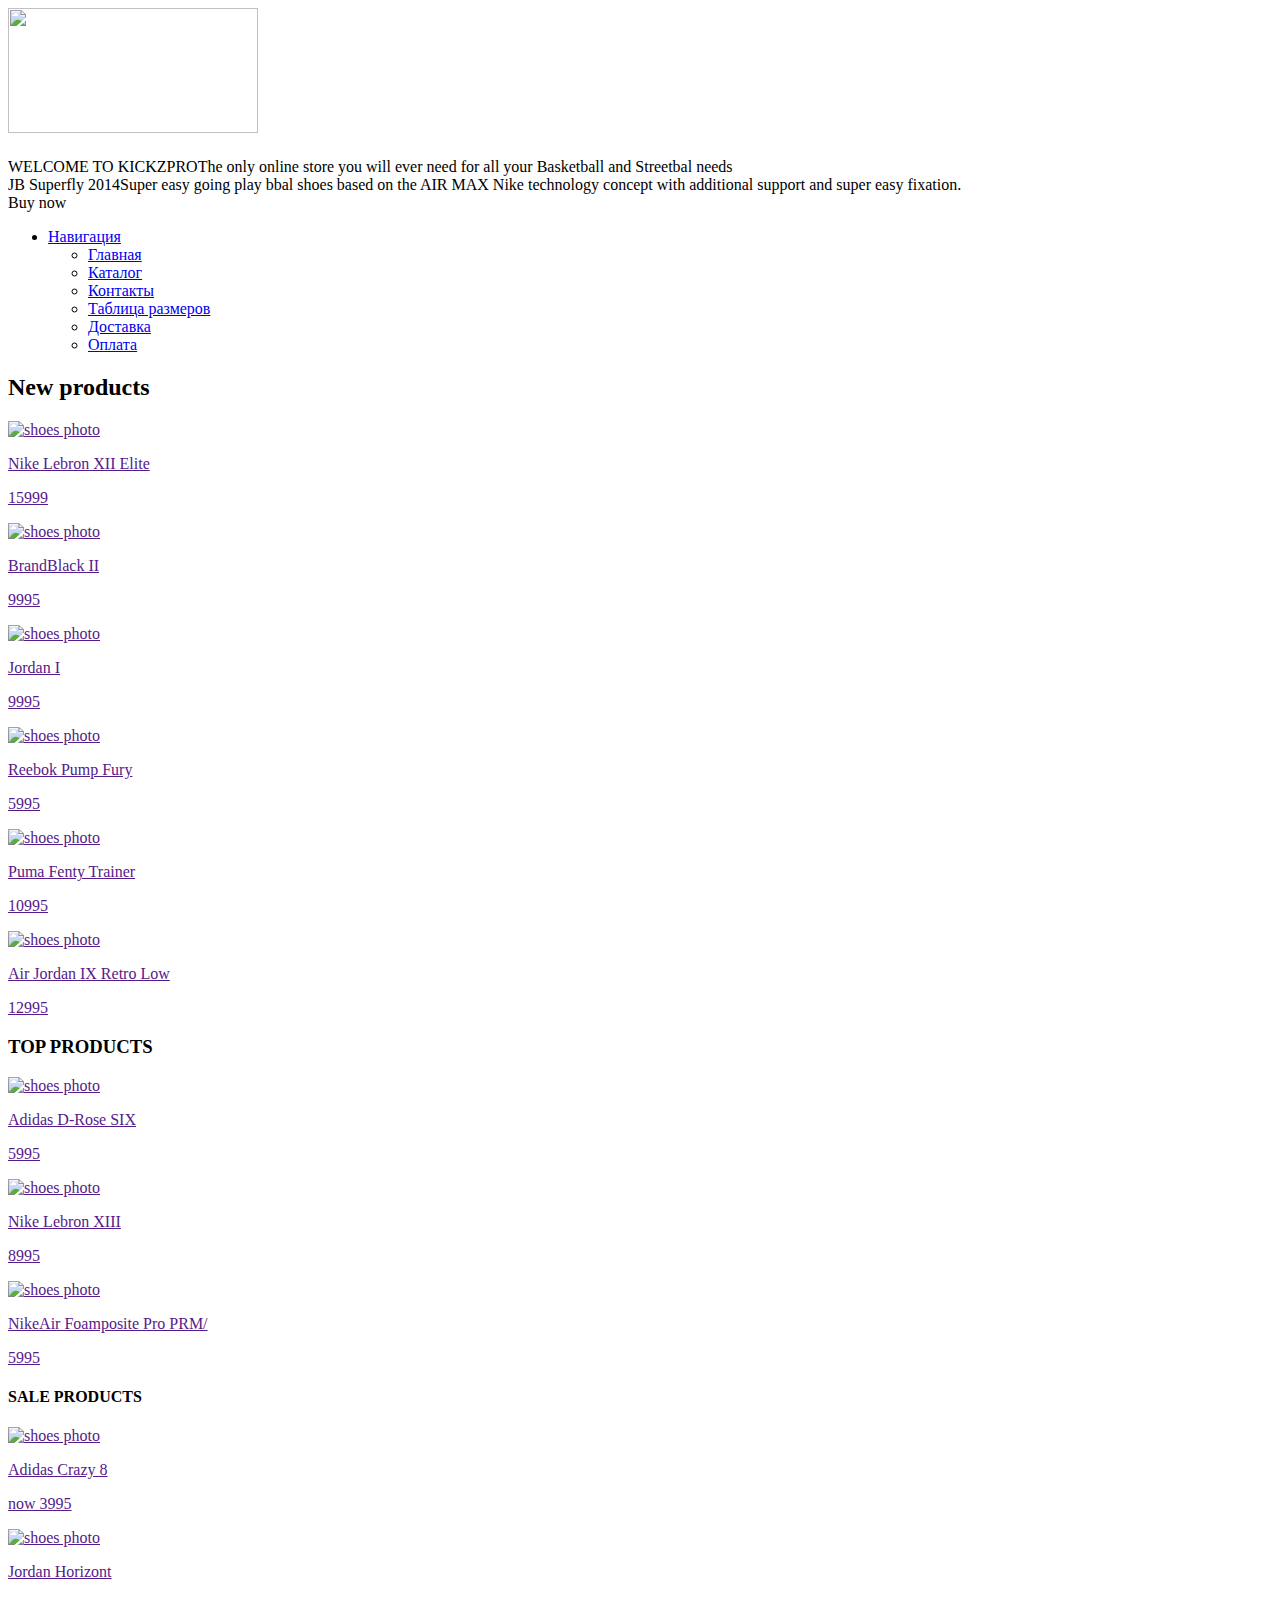
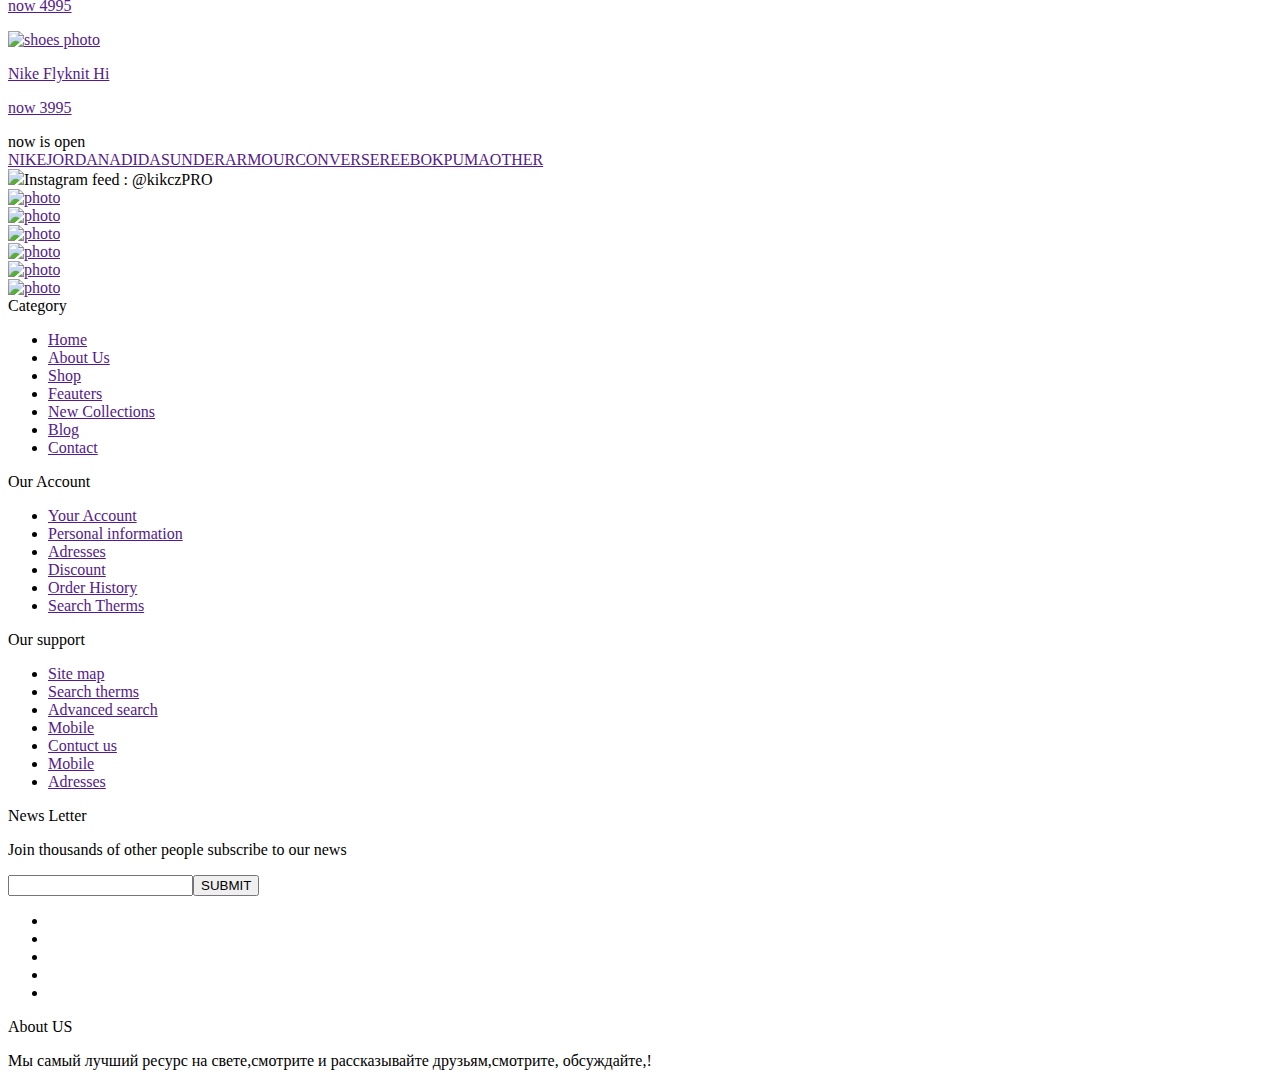
==== index.html @ b3fd6bc5 "New page for new magazine" ====
<!DOCTYPE html>
<html>
<head>
    <meta charset="UTF-8">
    <title>ProKickz</title>
    <link rel="stylesheet" type="text/css" href="style.css">
    <link href='https://fonts.googleapis.com/css?family=Russo+One' rel='stylesheet' type='text/css'>
    <link href='https://fonts.googleapis.com/css?family=Raleway' rel='stylesheet' type='text/css'>
    <script type="text/javascript" src="jquery-2.2.4.min.js"></script>
    <script src="jquery.mb.YTPlayer-master/dist/jquery.mb.YTPlayer.js"></script>
</head>
<body>




<div class="header">
    <section class="about-section">
        <a id="bgndVideo" class="player" data-property="{videoURL:'https://youtu.be/FCOP4aXerdg', containment:'body',autoPlay:true, mute:true, startAt:43, opacity:2}"></a>
    </section>
    <div class="wrapper">
        <div class="logo"><a href="#">
            <img src="logo.png" width="250px" height="125px"></a>
        </div>
        <h1 class="logosign"></h1><!--заголовок для моего журнала-->
        <div class="sociallinks">
            <a class="social social-fb" href="http://facebook.com/" target="_blank"></a><a class="social social-ins" href="http://instagram.com/" target="_blank"></a><a class="social social-pn" href="http://pinterest.com/" target="_blank"></a><a class="social social-tw" href="http://twitter.com/" target="_blank"></a><a class="social social-yout" href="http://youtube.com/" target="_blank"></a>
        </div>
        <div class="welcome"><span>WELCOME TO KICKZPRO</span><span>The only online store you will ever need for all your Basketball and Streetbal needs</span></div>
        <div class="shopinfo"><span>JB Superfly 2014</span><span>Super easy going play bbal  shoes based on the AIR MAX Nike technology concept with additional support and super easy fixation. </span></div>
        <div class="mainbuybutton"><span>Buy now</span></div>
    </div>
</div>
<div class="container">
    <div class="content">
        <div class="menu">
            <ul>
                <li class="nav"><a href="#">Навигация</a>
                    <ul class="subnav">
                        <li class="snav"><a href="#">Главная</a></li>
                        <li class="snav"><a href="catalog/catalog.html">Каталог</a></li>
                        <li class="snav"><a href="contacts/contacts.html">Контакты</a></li>
                        <li class="snav"><a href="sizes/sizes.html">Таблица размеров</a></li>
                        <li class="snav"><a href="contacts/contacts.html">Доставка</a></li>
                        <li class="snav"><a href="contacts/contacts.html">Оплата</a></li>
                    </ul>
                </li>

            </ul>
        </div>
        <div class="news">
            <h2>New products</h2>
            <div class="newsblock"><a href=""><img src="catalog%20images/realmodels/lebron13/face.jpg" width="250px" height="230px"alt="shoes photo"><p>Nike Lebron XII Elite</p><p>15999</p></a></div>
            <div class="newsblock"><a href=""><img src="catalog%20images/realmodels/bblack/face.jpg" width="250px" height="230px"alt="shoes photo"><p>BrandBlack II</p><p>9995</p></a></div>
            <div class="newsblock"><a href=""><img src="catalog%20images/realmodels/jordan1/face.jpg" width="250px" height="230px"alt="shoes photo"><p>Jordan I</p><p>9995</p></a></div>
            <div class="newsblock"><a href=""><img src="catalog%20images/realmodels/ReebokInstaPumFuryAsym/face.jpg" width="250px" height="230px"alt="shoes photo"><p>Reebok Pump Fury</p><p>5995</p></a></div>
            <div class="newsblock"><a href=""><img src="catalog%20images/realmodels/PumaFentyTrainer/face.jpg" width="250px" height="230px"alt="shoes photo"><p>Puma Fenty Trainer</p><p>10995</p></a></div>
            <div class="newsblock"><a href=""><img src="catalog%20images/realmodels/AirJordanIXRetroLow/face.jpg" width="250px" height="230px"alt="shoes photo"><p>Air Jordan IX Retro Low</p><p>12995</p></a></div>
            <h3>TOP PRODUCTS</h3>
            <div class="newsblock"><a href=""><img src="catalog%20images/realmodels/adidasD-Rose6/face.jpg" width="250px" height="230px"alt="shoes photo"><p>Adidas D-Rose SIX</p><p>5995</p></a></div>
            <div class="newsblock"><a href=""><img src="catalog%20images/realmodels/NikeLebronXIII/face.jpg" width="250px" height="230px"alt="shoes photo"><p>Nike Lebron XIII</p><p>8995</p></a></div>
            <div class="newsblock"><a href=""><img src="catalog%20images/realmodels/NikeAir Foamposite Pro PRM/face.jpg" width="250px" height="230px"alt="shoes photo"><p>NikeAir Foamposite Pro PRM/</p><p>5995</p></a></div>
            <h4>SALE PRODUCTS</h4>
            <div class="newsblock"><a href=""><img src="catalog%20images/realmodels/adidasCrazy8/face.jpg" width="250px" height="230px"alt="shoes photo"><p>Adidas Crazy 8</p><p>now 3995</p></a></div>
            <div class="newsblock"><a href=""><img src="catalog%20images/realmodels/JordanHorizon/face.jpg" width="250px" height="230px"alt="shoes photo"><p>Jordan Horizont</p><p>now 4995</p></a></div>
            <div class="newsblock"><a href=""><img src="catalog%20images/realmodels/Nike Air Footscape Magista Flyknit/face.jpg" width="250px" height="230px"alt="shoes photo"><p>Nike Flyknit Hi</p><p>now 3995</p></a></div>

        </div>
        <div class="nowisopen">
            <span>now is open</span>
        </div>
        <div class="down"><a href=""><span>NIKE</span></a><a href=""><span>JORDAN</span></a><a href=""><span>ADIDAS</span></a><a href=""><span>UNDERARMOUR</span></a><a href=""><span>CONVERSE</span></a><a
                href=""><span>REEBOK</span></a><a href=""><span>PUMA</span></a><a href=""><span>OTHER</span></a>
            <div class="instagram"><span><img src="socialmainpics/insta.png">Instagram feed : @kikczPRO</span>
                <div><a href=""><img src="главная%20инстаграм/rox_brown_on_Instagram.jpg" width="170px"height="170px" alt="photo"></a></div>
                <div><a href=""><img src="главная%20инстаграм/2.png" width="170px"height="170px" alt="photo"></a></div>
                <div><a href=""><img src="главная%20инстаграм/3.png" width="170px"height="170px" alt="photo"></a></div>
                <div><a href=""><img src="главная%20инстаграм/4.png" width="170px"height="170px" alt="photo"></a></div>
                <div><a href=""><img src="главная%20инстаграм/5.jpg" width="170px"height="170px" alt="photo"></a></div>
                <div><a href=""><img src="главная%20инстаграм/6.png" width="170px"height="170px" alt="photo"></a></div>
            </div>
            <div class="mainsocial">
                <a class="mainsocial-ffb"></a><a class="mainsocial-tw"></a><a class="mainsocial-pin"></a></div>
        </div>




    </div>
</div>
<div class="footer">
    <div class="info">Category
        <ul>
            <li><a href="">Home</a></li>
            <li><a href="">About Us</a></li>
            <li><a href="">Shop</a></li>
            <li><a href="">Feauters</a></li>
            <li><a href="">New Collections</a></li>
            <li><a href="">Blog</a></li>
            <li><a href="">Contact</a></li>
        </ul></div>
    <div class="info">Our Account
        <ul>
            <li><a href="">Your Account</a></li>
            <li><a href="">Personal information</a></li>
            <li><a href="">Adresses</a></li>
            <li><a href="">Discount</a></li>
            <li><a href="">Order History</a></li>
            <li><a href="">Search Therms</a></li>
        </ul></div>
    <div class="info">Our support
        <ul>
            <li><a href="">Site map</a></li>
            <li><a href="">Search therms</a></li>
            <li><a href="">Advanced search</a></li>
            <li><a href="">Mobile</a></li>
            <li><a href="">Contuct us</a></li>
            <li><a href="">Mobile</a></li>
            <li><a href="">Adresses</a></li>
        </ul>
    </div>
    <div class="info">News Letter
        <div><p>Join thousands of other people subscribe to our news</p>
            <form action="" method="post">
                <input type="text" name="sendemail"><button>SUBMIT</button>
                <ul>
                    <li><a href=""></a></li>
                    <li><a href=""></a></li>
                    <li><a href=""></a></li>
                    <li><a href=""></a></li>
                    <li><a href=""></a></li>
                </ul>
            </form>
        </div>
    </div>
    <div class="info"><p>About US</p><p>Мы самый лучший ресурс на свете,смотрите и рассказывайте друзьям,смотрите, обсуждайте,!</p></div>

</div>
<script>$(function(){
    $(".player").mb_YTPlayer();
});</script>
</body>
</html>
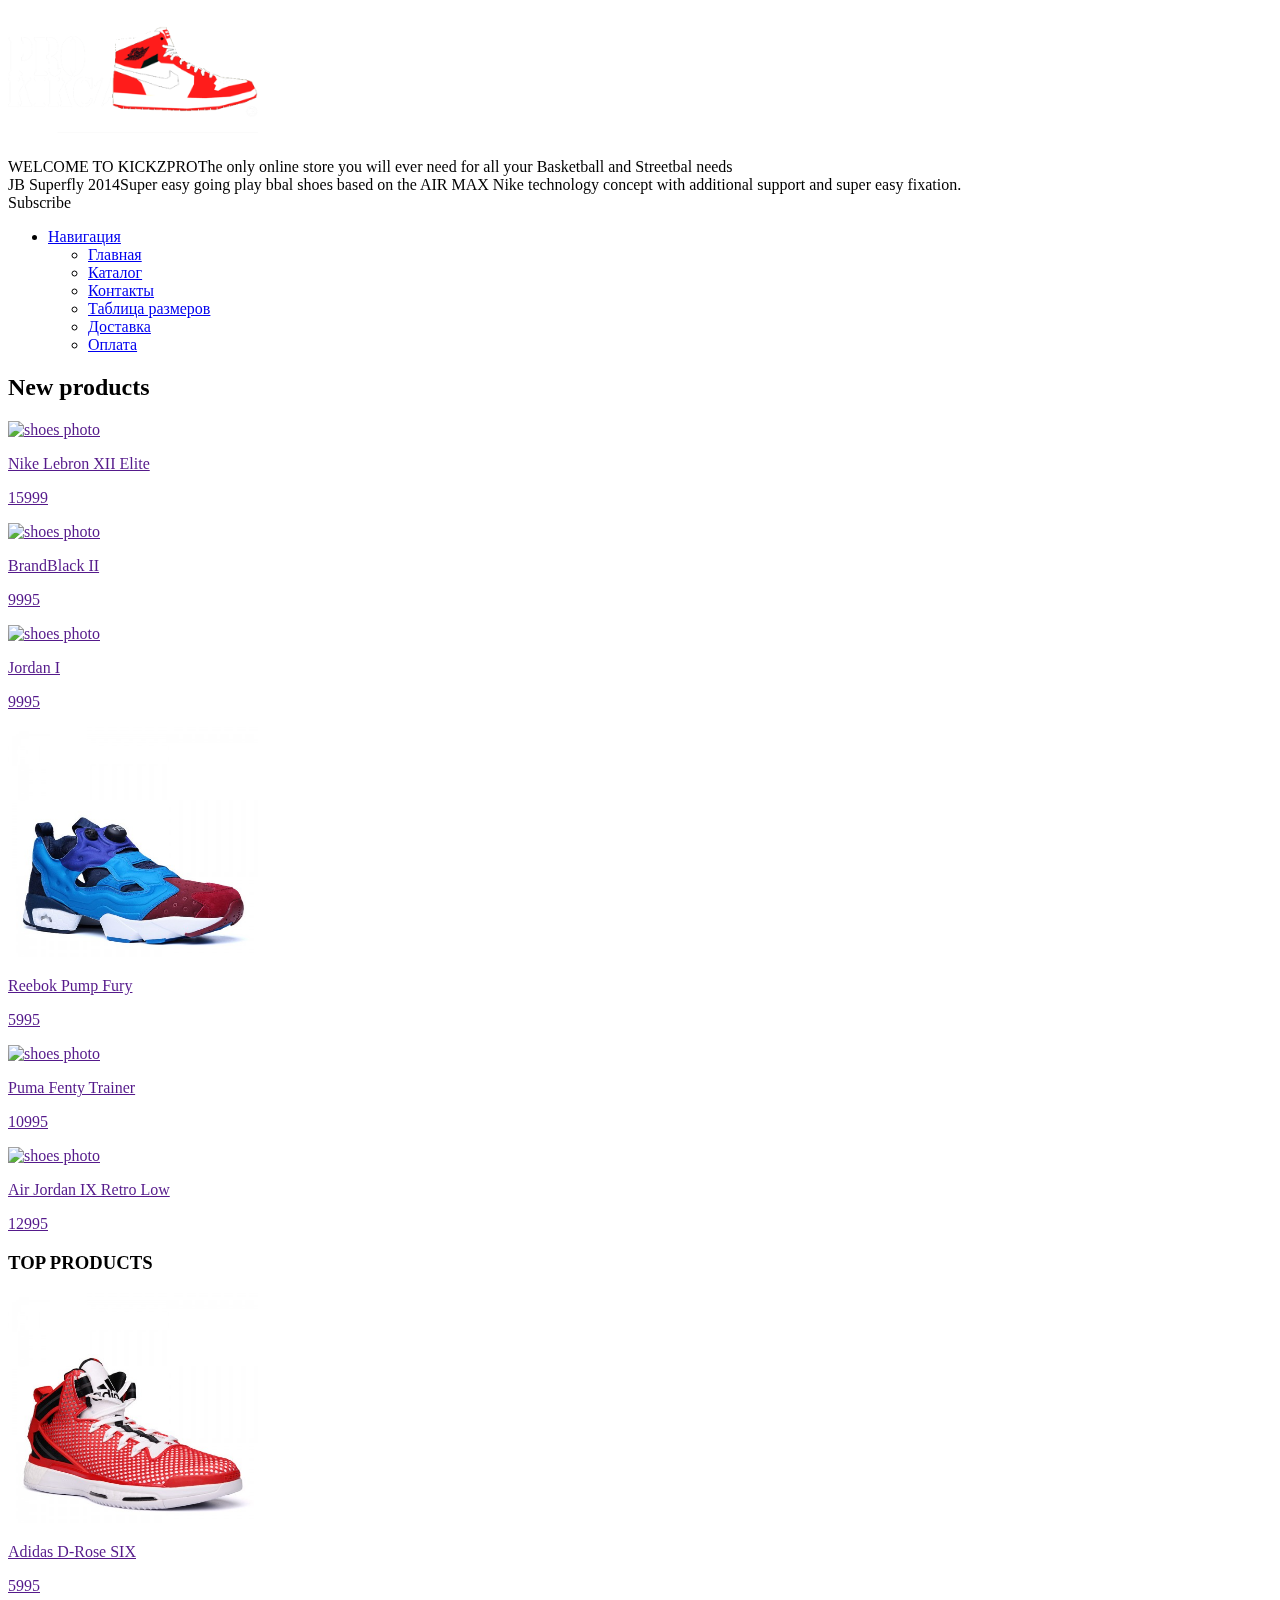
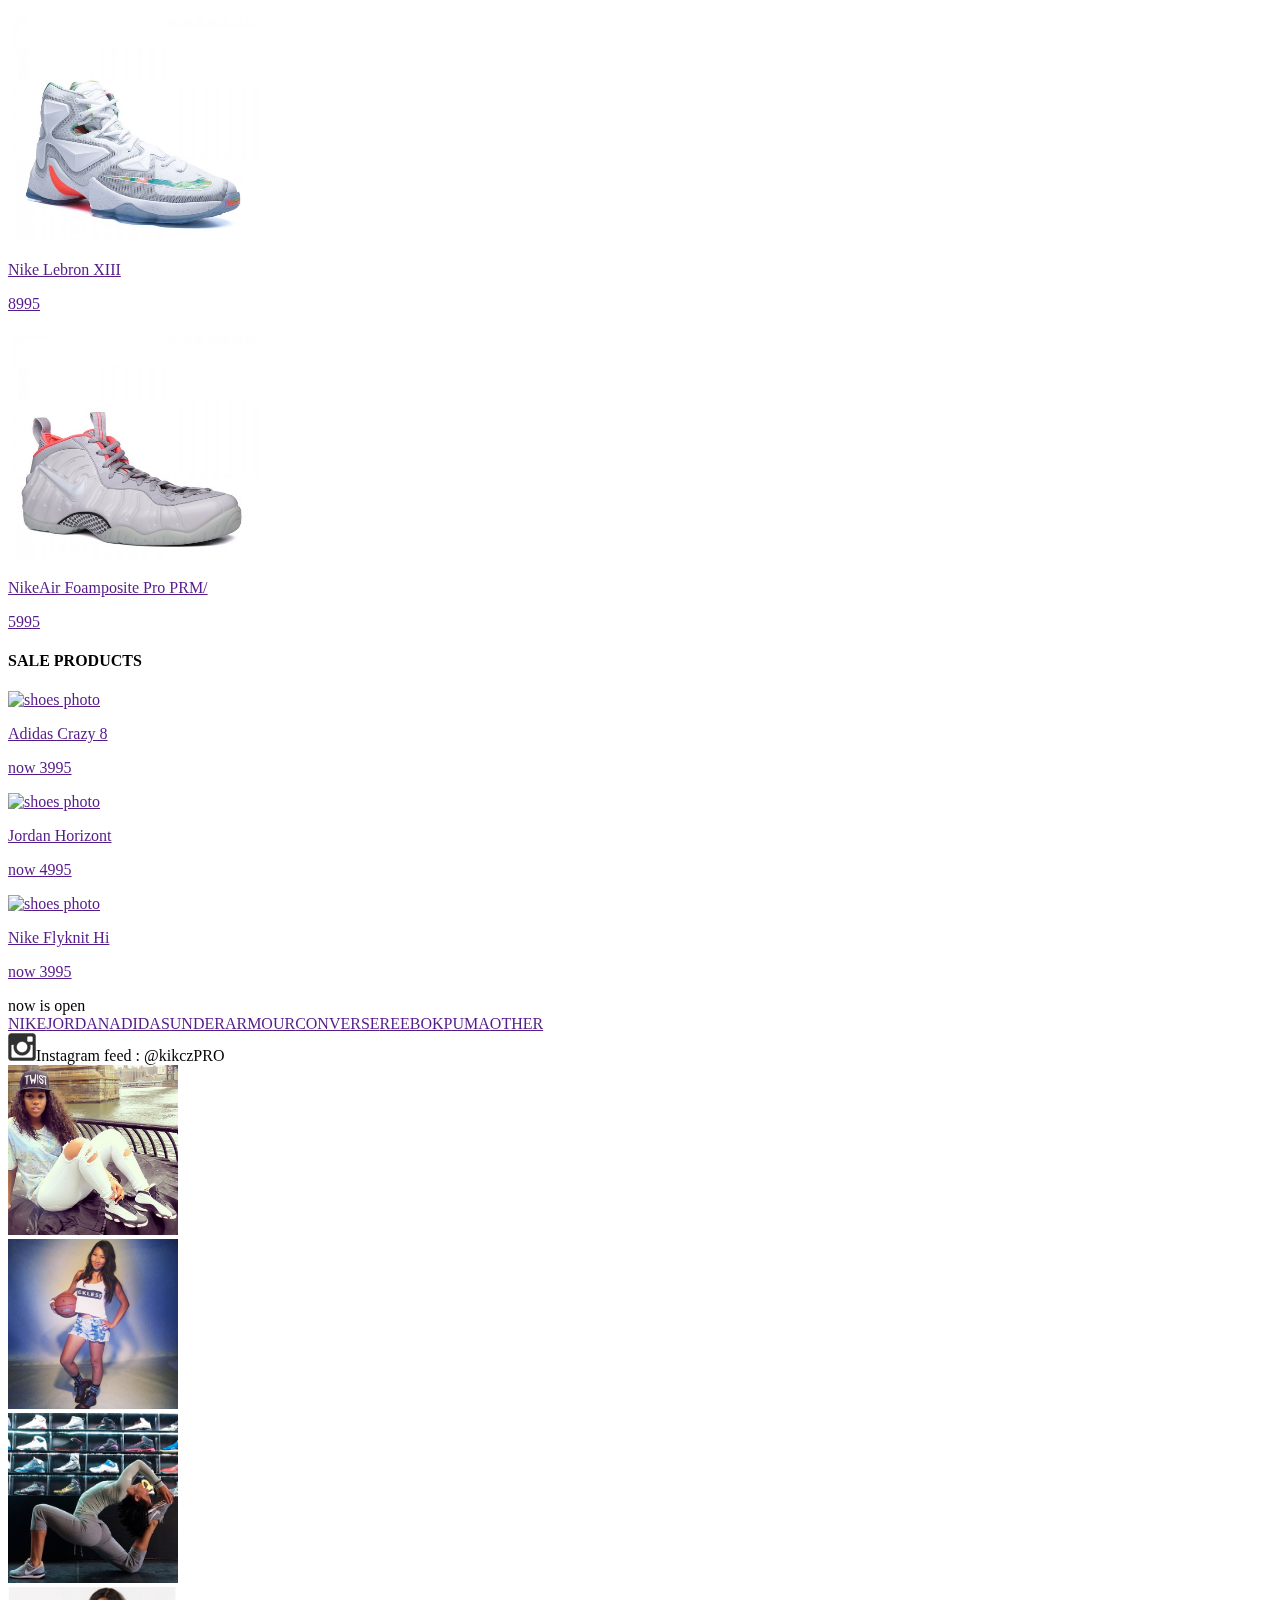
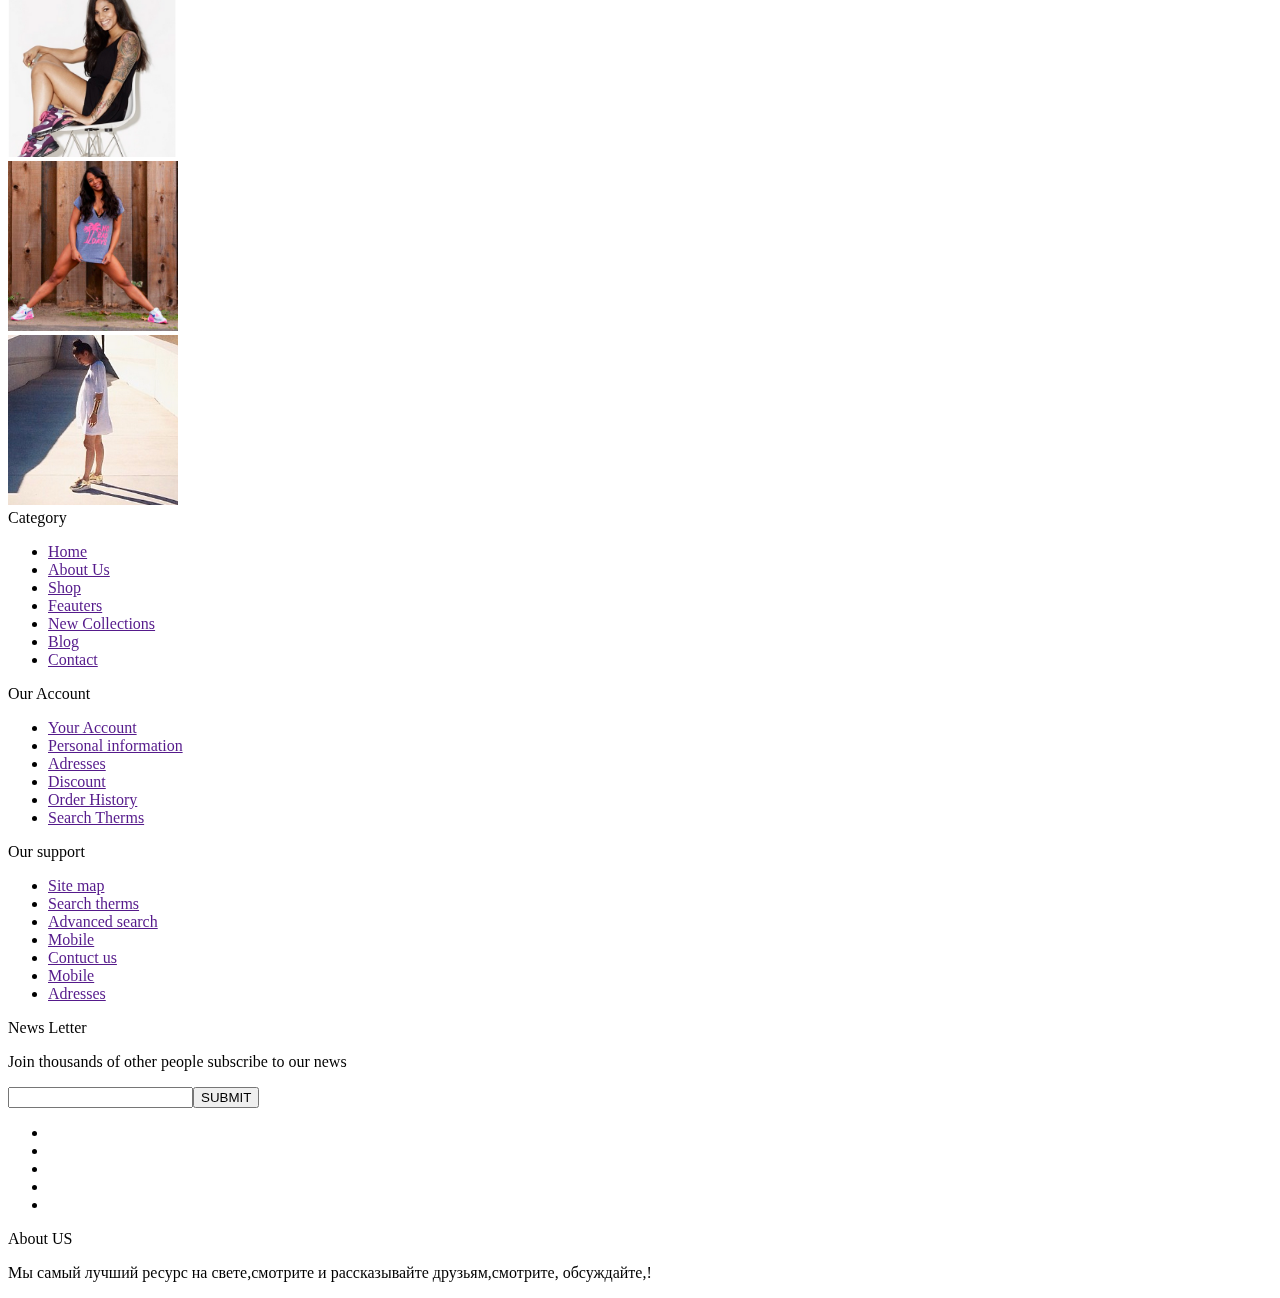
==== commit 2d7a541d: "start trying twitter-bootstrap and semantic of HTML5 and css3,deleted all old css" ====
--- a/index.html
+++ b/index.html
@@ -3,6 +3,15 @@
 <head>
     <meta charset="UTF-8">
     <title>ProKickz</title>
+    <meta http-equiv="X-UA-Compatible" content="IE=edge">
+    <meta name="viewport" content="width=device-width, initial-scale=1">
+    <link href="bootstrap-3.3.6-dist/css/bootstrap.min.css" rel="stylesheet">
+    <!-- HTML5 shim and Respond.js for IE8 support of HTML5 elements and media queries -->
+    <!-- WARNING: Respond.js doesn't work if you view the page via file:// -->
+    <!--[if lt IE 9]>
+    <script src="https://oss.maxcdn.com/html5shiv/3.7.2/html5shiv.min.js"></script>
+    <script src="https://oss.maxcdn.com/respond/1.4.2/respond.min.js"></script>
+    <![endif]-->
     <link rel="stylesheet" type="text/css" href="style.css">
     <link href='https://fonts.googleapis.com/css?family=Russo+One' rel='stylesheet' type='text/css'>
     <link href='https://fonts.googleapis.com/css?family=Raleway' rel='stylesheet' type='text/css'>
@@ -14,7 +23,7 @@
 
 
 
-<div class="header">
+<header class="main-header">
     <section class="about-section">
         <a id="bgndVideo" class="player" data-property="{videoURL:'https://youtu.be/FCOP4aXerdg', containment:'body',autoPlay:true, mute:true, startAt:43, opacity:2}"></a>
     </section>
@@ -23,17 +32,17 @@
             <img src="logo.png" width="250px" height="125px"></a>
         </div>
         <h1 class="logosign"></h1><!--заголовок для моего журнала-->
-        <div class="sociallinks">
+        <section class="sociallinks">
             <a class="social social-fb" href="http://facebook.com/" target="_blank"></a><a class="social social-ins" href="http://instagram.com/" target="_blank"></a><a class="social social-pn" href="http://pinterest.com/" target="_blank"></a><a class="social social-tw" href="http://twitter.com/" target="_blank"></a><a class="social social-yout" href="http://youtube.com/" target="_blank"></a>
-        </div>
+        </section>
         <div class="welcome"><span>WELCOME TO KICKZPRO</span><span>The only online store you will ever need for all your Basketball and Streetbal needs</span></div>
         <div class="shopinfo"><span>JB Superfly 2014</span><span>Super easy going play bbal  shoes based on the AIR MAX Nike technology concept with additional support and super easy fixation. </span></div>
-        <div class="mainbuybutton"><span>Buy now</span></div>
+        <div class="mainbuybutton"><span>Subscribe</span></div>
     </div>
-</div>
+</header>
 <div class="container">
-    <div class="content">
-        <div class="menu">
+    <main class="content">
+        <nav class="menu">
             <ul>
                 <li class="nav"><a href="#">Навигация</a>
                     <ul class="subnav">
@@ -47,7 +56,7 @@
                 </li>
 
             </ul>
-        </div>
+        </nav>
         <div class="news">
             <h2>New products</h2>
             <div class="newsblock"><a href=""><img src="catalog%20images/realmodels/lebron13/face.jpg" width="250px" height="230px"alt="shoes photo"><p>Nike Lebron XII Elite</p><p>15999</p></a></div>
@@ -86,9 +95,9 @@
 
 
 
-    </div>
+    </main>
 </div>
-<div class="footer">
+<footer class="main-footer">
     <div class="info">Category
         <ul>
             <li><a href="">Home</a></li>
@@ -135,7 +144,9 @@
     </div>
     <div class="info"><p>About US</p><p>Мы самый лучший ресурс на свете,смотрите и рассказывайте друзьям,смотрите, обсуждайте,!</p></div>
 
-</div>
+</footer>
+
+<script src="bootstrap-3.3.6-dist/js/bootstrap.min.js"></script>
 <script>$(function(){
     $(".player").mb_YTPlayer();
 });</script>
--- a/style.css
+++ b/style.css
@@ -0,0 +1 @@
+}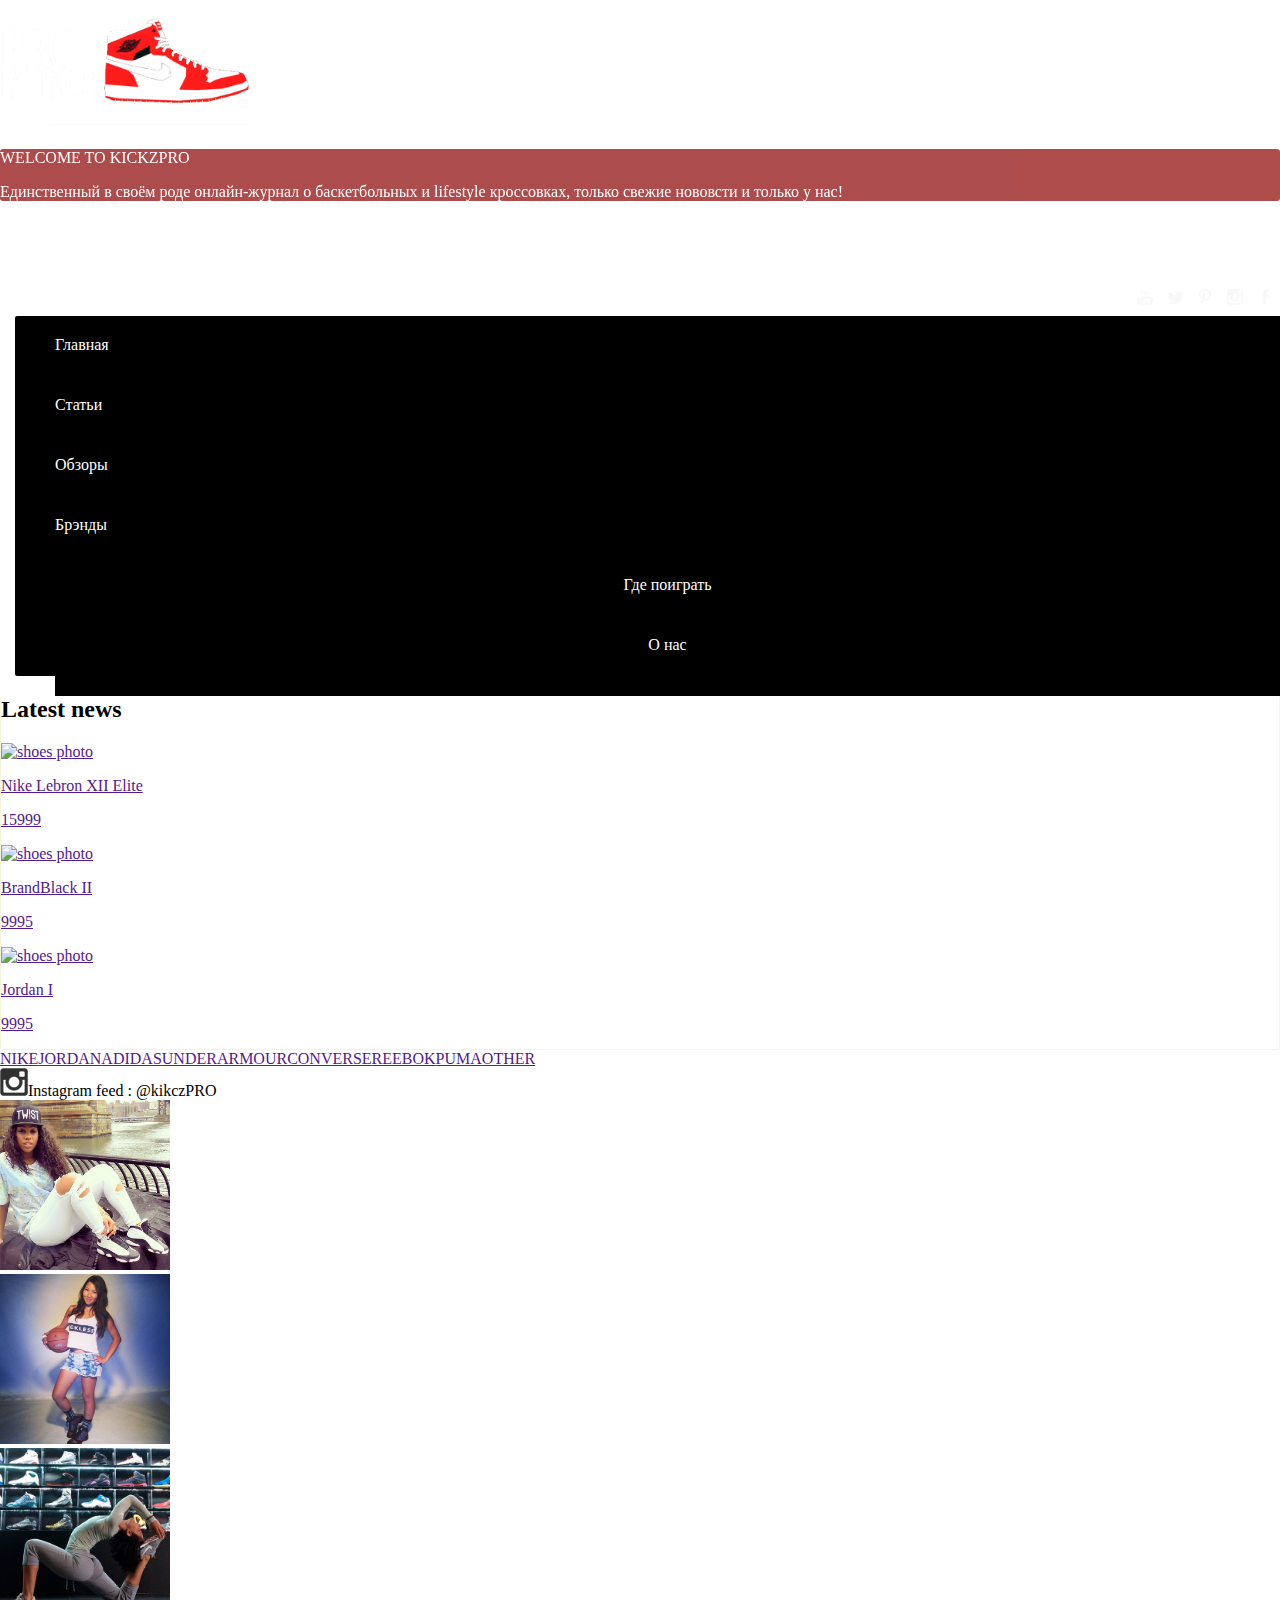
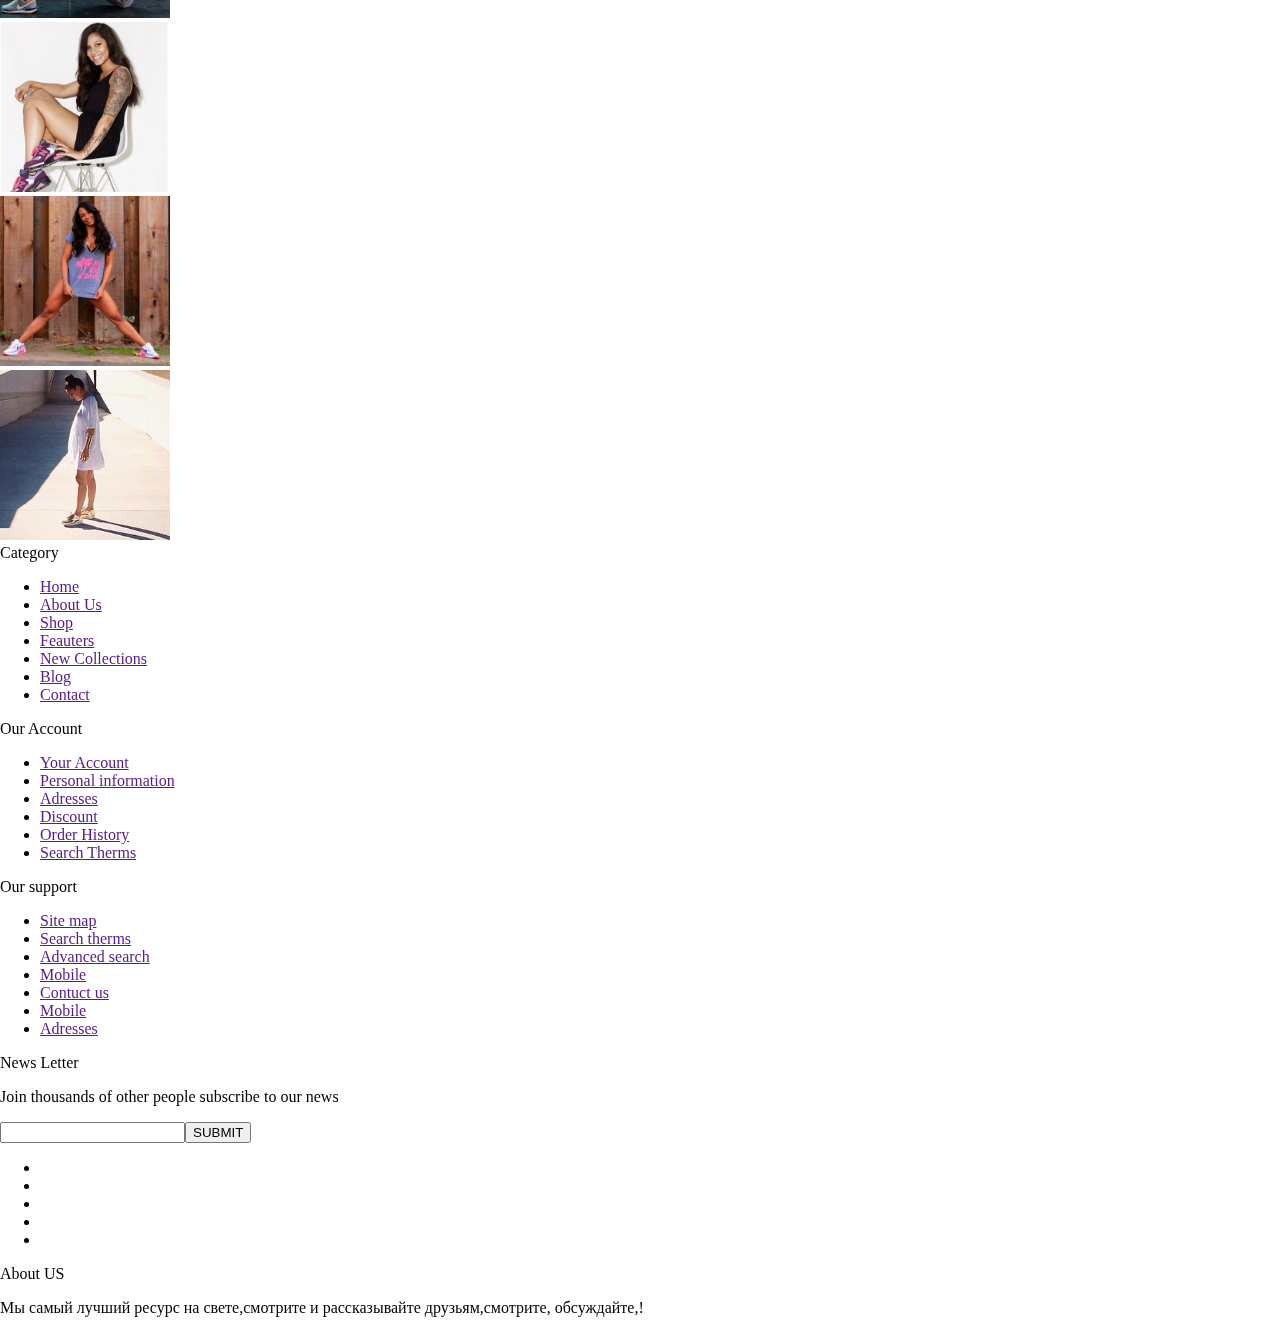
==== commit 3da1d121: "made a half page of the main using bootstrap everything going nice" ====
--- a/index.html
+++ b/index.html
@@ -27,58 +27,46 @@
     <section class="about-section">
         <a id="bgndVideo" class="player" data-property="{videoURL:'https://youtu.be/FCOP4aXerdg', containment:'body',autoPlay:true, mute:true, startAt:43, opacity:2}"></a>
     </section>
-    <div class="wrapper">
+    <div class="container">
         <div class="logo"><a href="#">
             <img src="logo.png" width="250px" height="125px"></a>
         </div>
-        <h1 class="logosign"></h1><!--заголовок для моего журнала-->
-        <section class="sociallinks">
+        <div class="row">
+            <div class="welcome col-lg-4 col-md-4 col-sm-4 col-xs-4"><p>WELCOME TO KICKZPRO</p><p>Единственный в своём роде онлайн-журнал о баскетбольных и lifestyle кроссовках, только свежие нововсти и только у нас!</p></div>
+            <div class="subscribebutton col-lg-4 col-md-4 col-sm-0 "></div>
+            <div class="sociallinks col-lg-4 col-md-4 col-sm-4 col-xs-6">
             <a class="social social-fb" href="http://facebook.com/" target="_blank"></a><a class="social social-ins" href="http://instagram.com/" target="_blank"></a><a class="social social-pn" href="http://pinterest.com/" target="_blank"></a><a class="social social-tw" href="http://twitter.com/" target="_blank"></a><a class="social social-yout" href="http://youtube.com/" target="_blank"></a>
-        </section>
-        <div class="welcome"><span>WELCOME TO KICKZPRO</span><span>The only online store you will ever need for all your Basketball and Streetbal needs</span></div>
-        <div class="shopinfo"><span>JB Superfly 2014</span><span>Super easy going play bbal  shoes based on the AIR MAX Nike technology concept with additional support and super easy fixation. </span></div>
-        <div class="mainbuybutton"><span>Subscribe</span></div>
-    </div>
-</header>
-<div class="container">
-    <main class="content">
-        <nav class="menu">
-            <ul>
-                <li class="nav"><a href="#">Навигация</a>
-                    <ul class="subnav">
-                        <li class="snav"><a href="#">Главная</a></li>
-                        <li class="snav"><a href="catalog/catalog.html">Каталог</a></li>
-                        <li class="snav"><a href="contacts/contacts.html">Контакты</a></li>
-                        <li class="snav"><a href="sizes/sizes.html">Таблица размеров</a></li>
-                        <li class="snav"><a href="contacts/contacts.html">Доставка</a></li>
-                        <li class="snav"><a href="contacts/contacts.html">Оплата</a></li>
-                    </ul>
-                </li>
-
-            </ul>
-        </nav>
-        <div class="news">
-            <h2>New products</h2>
-            <div class="newsblock"><a href=""><img src="catalog%20images/realmodels/lebron13/face.jpg" width="250px" height="230px"alt="shoes photo"><p>Nike Lebron XII Elite</p><p>15999</p></a></div>
-            <div class="newsblock"><a href=""><img src="catalog%20images/realmodels/bblack/face.jpg" width="250px" height="230px"alt="shoes photo"><p>BrandBlack II</p><p>9995</p></a></div>
-            <div class="newsblock"><a href=""><img src="catalog%20images/realmodels/jordan1/face.jpg" width="250px" height="230px"alt="shoes photo"><p>Jordan I</p><p>9995</p></a></div>
-            <div class="newsblock"><a href=""><img src="catalog%20images/realmodels/ReebokInstaPumFuryAsym/face.jpg" width="250px" height="230px"alt="shoes photo"><p>Reebok Pump Fury</p><p>5995</p></a></div>
-            <div class="newsblock"><a href=""><img src="catalog%20images/realmodels/PumaFentyTrainer/face.jpg" width="250px" height="230px"alt="shoes photo"><p>Puma Fenty Trainer</p><p>10995</p></a></div>
-            <div class="newsblock"><a href=""><img src="catalog%20images/realmodels/AirJordanIXRetroLow/face.jpg" width="250px" height="230px"alt="shoes photo"><p>Air Jordan IX Retro Low</p><p>12995</p></a></div>
-            <h3>TOP PRODUCTS</h3>
-            <div class="newsblock"><a href=""><img src="catalog%20images/realmodels/adidasD-Rose6/face.jpg" width="250px" height="230px"alt="shoes photo"><p>Adidas D-Rose SIX</p><p>5995</p></a></div>
-            <div class="newsblock"><a href=""><img src="catalog%20images/realmodels/NikeLebronXIII/face.jpg" width="250px" height="230px"alt="shoes photo"><p>Nike Lebron XIII</p><p>8995</p></a></div>
-            <div class="newsblock"><a href=""><img src="catalog%20images/realmodels/NikeAir Foamposite Pro PRM/face.jpg" width="250px" height="230px"alt="shoes photo"><p>NikeAir Foamposite Pro PRM/</p><p>5995</p></a></div>
-            <h4>SALE PRODUCTS</h4>
-            <div class="newsblock"><a href=""><img src="catalog%20images/realmodels/adidasCrazy8/face.jpg" width="250px" height="230px"alt="shoes photo"><p>Adidas Crazy 8</p><p>now 3995</p></a></div>
-            <div class="newsblock"><a href=""><img src="catalog%20images/realmodels/JordanHorizon/face.jpg" width="250px" height="230px"alt="shoes photo"><p>Jordan Horizont</p><p>now 4995</p></a></div>
-            <div class="newsblock"><a href=""><img src="catalog%20images/realmodels/Nike Air Footscape Magista Flyknit/face.jpg" width="250px" height="230px"alt="shoes photo"><p>Nike Flyknit Hi</p><p>now 3995</p></a></div>
+        </div>
 
         </div>
-        <div class="nowisopen">
-            <span>now is open</span>
+    </div>
         </div>
-        <div class="down"><a href=""><span>NIKE</span></a><a href=""><span>JORDAN</span></a><a href=""><span>ADIDAS</span></a><a href=""><span>UNDERARMOUR</span></a><a href=""><span>CONVERSE</span></a><a
+</header>
+
+    <main>
+        <div class="container">
+        <nav class="menu row">
+            <ul>
+                <li class="snav col-lg-2 col-md-2 col-sm-2 col-xs-2"><a href="#">Главная</a></li>
+                <li class="snav col-lg-2 col-md-2 col-sm-2 col-xs-2"><a href="catalog/catalog.html">Статьи</a></li>
+                <li class="snav col-lg-2 col-md-2 col-sm-2 col-xs-2"><a href="contacts/contacts.html">Обзоры</a></li>
+                <li class="snav col-lg-2 col-md-2 col-sm-2 col-xs-2"><a href="sizes/sizes.html">Брэнды</a></li>
+                <li class="snav col-lg-2 col-md-2 col-sm-2 col-xs-2"><a href="contacts/contacts.html">Где поиграть</a></li>
+                <li class="snav col-lg-2 col-md-2 col-sm-2 col-xs-2"><a href="contacts/contacts.html">О нас</a></li>
+            </ul>
+
+        </nav>
+        <section class="news row">
+            <div class="newsheader col-lg-12"><h2>Latest news</h2></div>
+            <div class="newsblock col-lg-4 col-md-4 col-sm-4"><a href=""><img src="catalog%20images/realmodels/lebron13/face.jpg" width="250px" height="230px"alt="shoes photo"><p>Nike Lebron XII Elite</p><p>15999</p></a></div>
+            <div class="newsblock col-lg-4 col-md-4 col-sm-4"><a href=""><img src="catalog%20images/realmodels/bblack/face.jpg" width="250px" height="230px"alt="shoes photo"><p>BrandBlack II</p><p>9995</p></a></div>
+            <div class="newsblock col-lg-4 col-md-4 col-sm-4"><a href=""><img src="catalog%20images/realmodels/jordan1/face.jpg" width="250px" height="230px"alt="shoes photo"><p>Jordan I</p><p>9995</p></a></div>
+
+
+
+        </section>
+
+        <aside class="down"><a href=""><span>NIKE</span></a><a href=""><span>JORDAN</span></a><a href=""><span>ADIDAS</span></a><a href=""><span>UNDERARMOUR</span></a><a href=""><span>CONVERSE</span></a><a
                 href=""><span>REEBOK</span></a><a href=""><span>PUMA</span></a><a href=""><span>OTHER</span></a>
             <div class="instagram"><span><img src="socialmainpics/insta.png">Instagram feed : @kikczPRO</span>
                 <div><a href=""><img src="главная%20инстаграм/rox_brown_on_Instagram.jpg" width="170px"height="170px" alt="photo"></a></div>
@@ -88,15 +76,14 @@
                 <div><a href=""><img src="главная%20инстаграм/5.jpg" width="170px"height="170px" alt="photo"></a></div>
                 <div><a href=""><img src="главная%20инстаграм/6.png" width="170px"height="170px" alt="photo"></a></div>
             </div>
-            <div class="mainsocial">
-                <a class="mainsocial-ffb"></a><a class="mainsocial-tw"></a><a class="mainsocial-pin"></a></div>
-        </div>
+            <footer class="mainsocial">
+                <a class="mainsocial-ffb"></a><a class="mainsocial-tw"></a><a class="mainsocial-pin"></a></footer>
+        </aside>
 
 
 
-
+        </div>
     </main>
-</div>
 <footer class="main-footer">
     <div class="info">Category
         <ul>
--- a/style.css
+++ b/style.css
@@ -1 +1,139 @@
+html {
+    margin: 0 auto;
+}
+body {
+    margin: 0 auto;
+}
+body>header{
+
+    min-height: 300px;
+    height: 100%;
+
+}
+main {
+    background-color: white;
+}
+body > header > div > div.row {
+    margin-top: 20px;
+}
+.welcome {
+    background-color: darkred;
+    color: white;
+    opacity: 0.7;
+
+    border-radius: 3px;
+}
+body > header > div > div.row > div.subscribebutton.col-lg-4 > a{
+    display: inline-block;
+    width: 120px;
+    height: 40px;
+    background-color: darkred;
+    text-decoration: none;
+    color: white;
+    opacity: 0.7;
+    border-radius: 3px;
+    text-align: center;
+    vertical-align: middle;
+    margin-top: 60px;
+    margin-left: 240px;
+}
+body > header > div > div.row > div.subscribebutton.col-lg-4{
+    margin-right: -15px;
+}
+body > header > div > div.row > div.subscribebutton.col-lg-4 > a:hover {
+    background-color: red;
+    color: white;
+    box-shadow: 0 0 5px black ;
+
+}
+
+
+body > header > div > div.row > div.sociallinks.col-lg-4 > a.social.social-fb{
+    display: inline-block;
+    width: 30px;
+    height: 30px;
+    background-image: url("socialmainpics/sp.png") ;
+    background-position: -9px -13px;
+    background-repeat: no-repeat;
+}
+body > header > div > div.row > div.sociallinks.col-lg-4 > a.social.social-ins{
+    display: inline-block;
+    width: 30px;
+    height: 30px;
+    background-image: url("socialmainpics/sp.png") ;
+    background-position: -61px -13px;
+    background-repeat: no-repeat;
+}
+body > header > div > div.row > div.sociallinks.col-lg-4 > a.social.social-pn{
+    display: inline-block;
+    width: 30px;
+    height: 30px;
+    background-image: url("socialmainpics/sp.png") ;
+    background-position: -116px -13px;
+    background-repeat: no-repeat;
+}
+body > header > div > div.row > div.sociallinks.col-lg-4 > a.social.social-tw{
+    display: inline-block;
+    width: 30px;
+    height: 30px;
+    background-image: url("socialmainpics/sp.png") ;
+    background-position: -170px -11px;
+    background-repeat: no-repeat;
+}
+body > header > div > div.row > div.sociallinks.col-lg-4 > a.social.social-yout{
+    display: inline-block;
+    width: 30px;
+    height: 30px;
+    background-image:url("socialmainpics/sp.png") ;
+    background-position: -227px -13px;
+    background-repeat: no-repeat;
+}
+body > header > div > div.row > div.sociallinks.col-lg-4>a{
+    margin-top: 65px;
+    float: right;
+}
+body > header > div > div.row > div.sociallinks.col-lg-4>a:hover{
+
+    box-shadow: 0 0 8px red ;
+    border-radius: 2px;
+    background-color: black;
+}
+/* Закончили хидер, приступаю к меню*/
+body > main > div > nav {
+    background-color: black;
+    margin-left: 15px;
+    border-radius: 2px;
+  
+}
+body > main > div > nav > ul > li{
+    list-style: none;
+    height: 60px;
+}
+body > main > div > nav > ul > li> a {
+    display: inline-block;
+    text-decoration: none;
+    color: white;
+    background-color: black;
+    width: 100%;
+    height: 100%;
+    min-height: 35px;
+    padding-top: 20px;
+    font-size: 16px;
+}
+body > main > div > nav > ul > li:nth-child(5) > a {
+    text-align: center;
+}
+body > main > div > nav > ul > li:nth-child(6) > a{
+    text-align: center;
+}
+body > main > div > nav > ul > li> a:hover {
+    text-decoration: none;
+    color: red;
+}
+/* раздел с новостями */
+body > main > div > section {
+    border-bottom: 1px solid beige;
+    border-left: 1px solid beige ;
+    border-right: 1px solid beige;
+    border-radius: 2px;
 }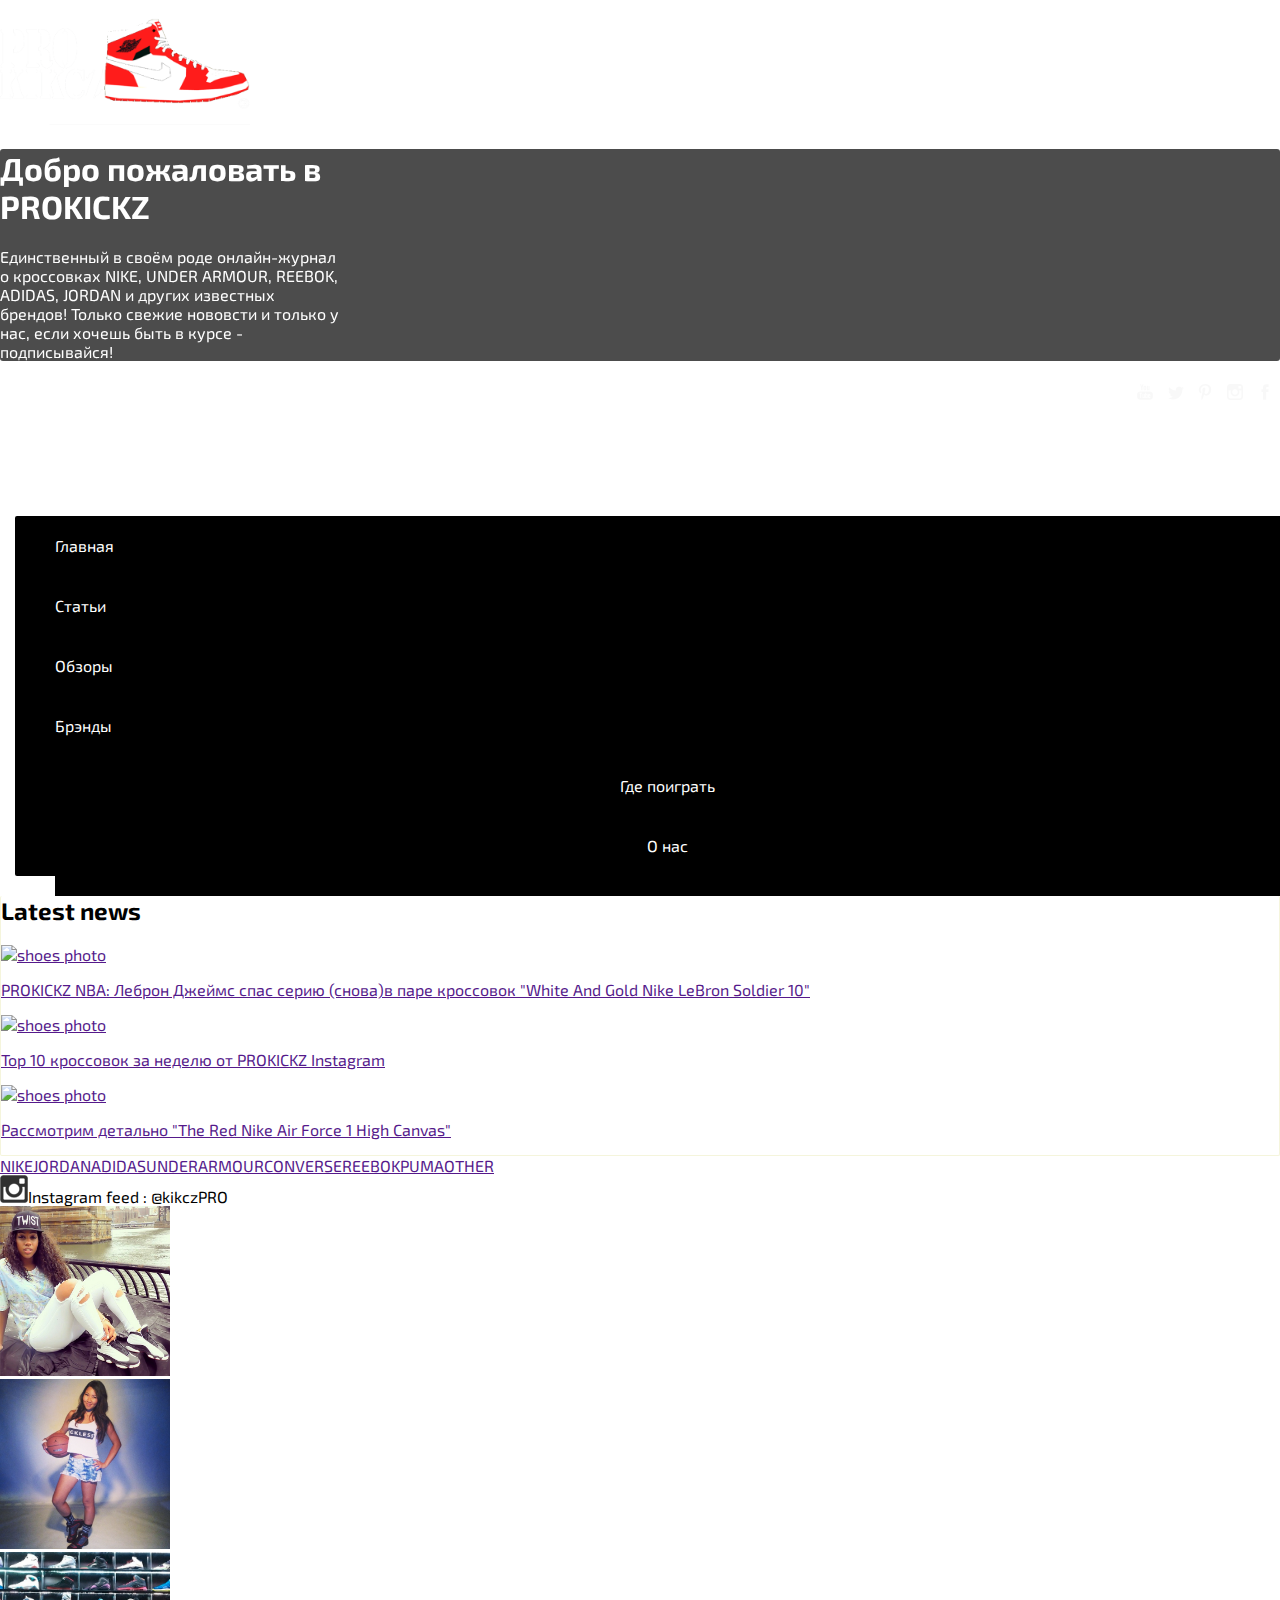
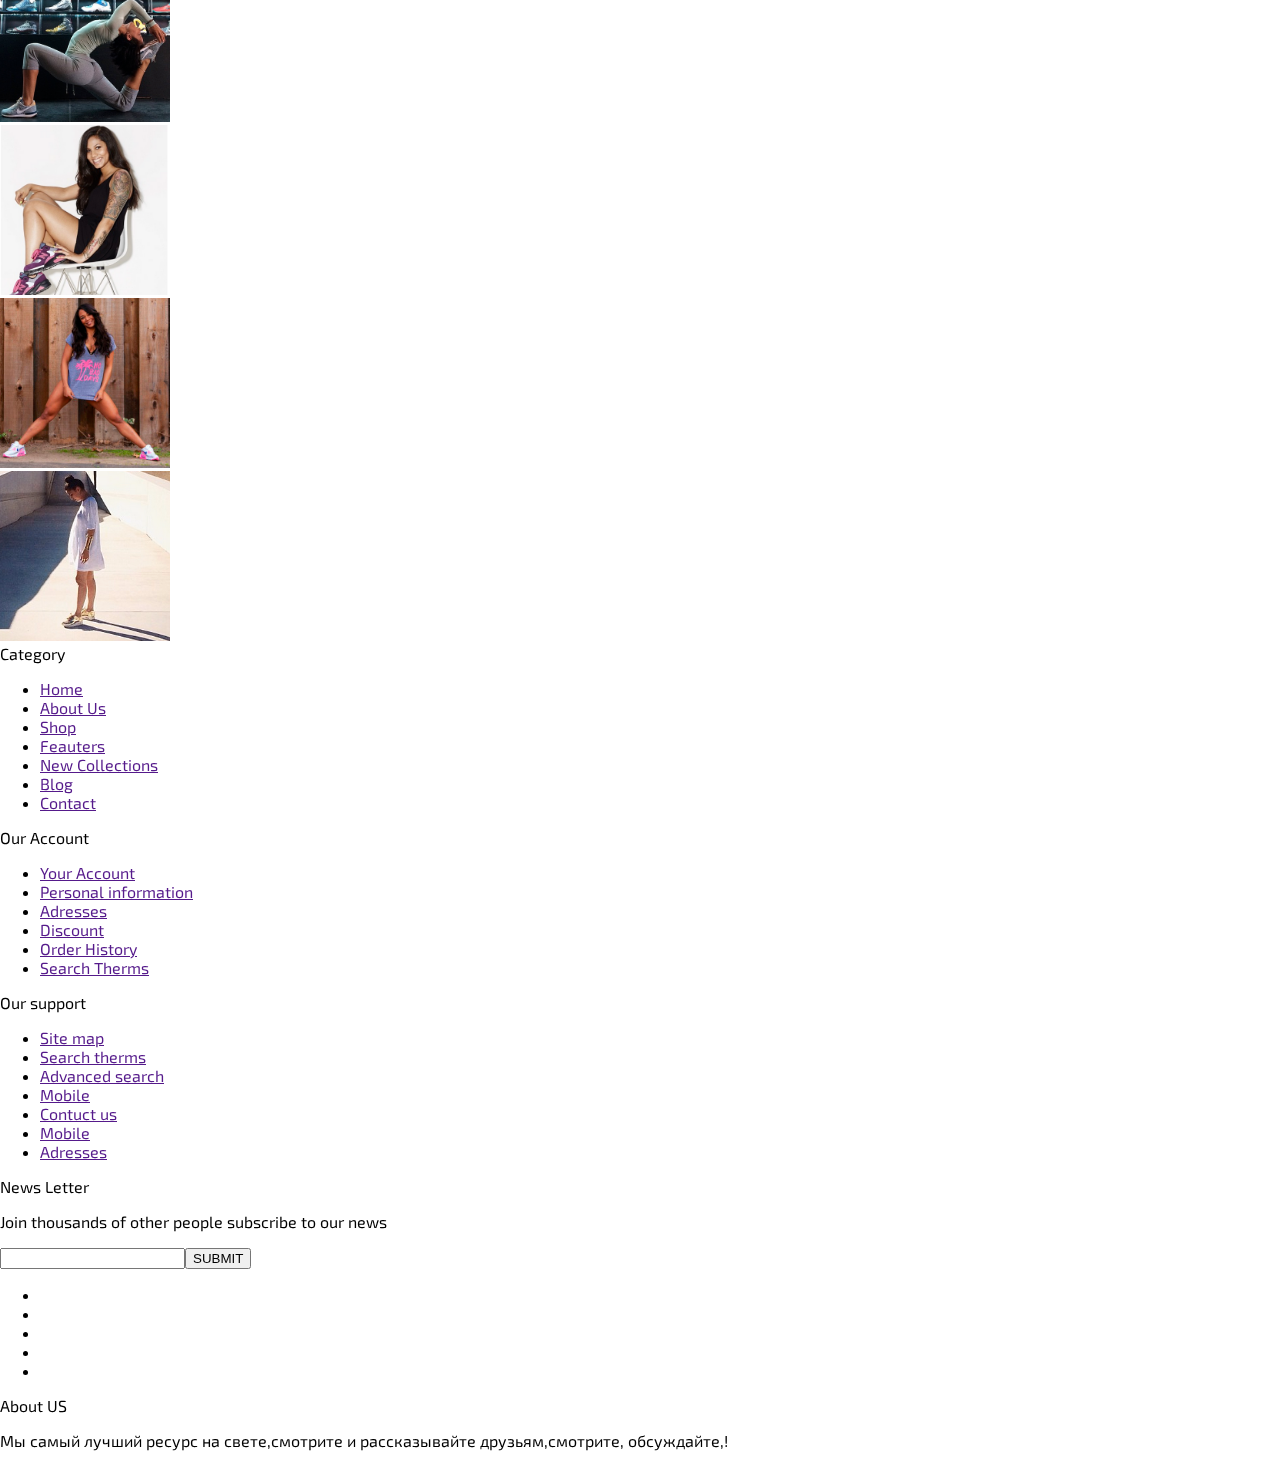
==== commit f72370f1: "made few bootstrap elements" ====
--- a/index.html
+++ b/index.html
@@ -15,6 +15,7 @@
     <link rel="stylesheet" type="text/css" href="style.css">
     <link href='https://fonts.googleapis.com/css?family=Russo+One' rel='stylesheet' type='text/css'>
     <link href='https://fonts.googleapis.com/css?family=Raleway' rel='stylesheet' type='text/css'>
+    <link href="https://fonts.googleapis.com/css?family=Exo+2" rel="stylesheet">
     <script type="text/javascript" src="jquery-2.2.4.min.js"></script>
     <script src="jquery.mb.YTPlayer-master/dist/jquery.mb.YTPlayer.js"></script>
 </head>
@@ -32,7 +33,7 @@
             <img src="logo.png" width="250px" height="125px"></a>
         </div>
         <div class="row">
-            <div class="welcome col-lg-4 col-md-4 col-sm-4 col-xs-4"><p>WELCOME TO KICKZPRO</p><p>Единственный в своём роде онлайн-журнал о баскетбольных и lifestyle кроссовках, только свежие нововсти и только у нас!</p></div>
+            <div class="welcome col-lg-4 col-md-4 col-sm-4 col-xs-4"><h1>Добро пожаловать в PROKICKZ</h1><p>Единственный в своём роде онлайн-журнал о кроссовках  NIKE, UNDER ARMOUR, REEBOK, ADIDAS, JORDAN и других известных брендов! Только свежие нововсти и только у нас, если хочешь быть в курсе - подписывайся!</p></div>
             <div class="subscribebutton col-lg-4 col-md-4 col-sm-0 "></div>
             <div class="sociallinks col-lg-4 col-md-4 col-sm-4 col-xs-6">
             <a class="social social-fb" href="http://facebook.com/" target="_blank"></a><a class="social social-ins" href="http://instagram.com/" target="_blank"></a><a class="social social-pn" href="http://pinterest.com/" target="_blank"></a><a class="social social-tw" href="http://twitter.com/" target="_blank"></a><a class="social social-yout" href="http://youtube.com/" target="_blank"></a>
@@ -58,9 +59,9 @@
         </nav>
         <section class="news row">
             <div class="newsheader col-lg-12"><h2>Latest news</h2></div>
-            <div class="newsblock col-lg-4 col-md-4 col-sm-4"><a href=""><img src="catalog%20images/realmodels/lebron13/face.jpg" width="250px" height="230px"alt="shoes photo"><p>Nike Lebron XII Elite</p><p>15999</p></a></div>
-            <div class="newsblock col-lg-4 col-md-4 col-sm-4"><a href=""><img src="catalog%20images/realmodels/bblack/face.jpg" width="250px" height="230px"alt="shoes photo"><p>BrandBlack II</p><p>9995</p></a></div>
-            <div class="newsblock col-lg-4 col-md-4 col-sm-4"><a href=""><img src="catalog%20images/realmodels/jordan1/face.jpg" width="250px" height="230px"alt="shoes photo"><p>Jordan I</p><p>9995</p></a></div>
+            <div class="newsblock col-lg-4 "><a href=""><img src="catalog%20images/Pro NBA/nba.jpg" width="360px" height="300px"alt="shoes photo"><p>PROKICKZ NBA: Леброн Джеймс спас серию (снова)в паре кроссовок "White And Gold Nike LeBron Soldier 10"</p></a></div>
+            <div class="newsblock col-lg-4 "><a href=""><img src="catalog%20images/Pro NBA/instanews.jpg" width="360" height="300px"alt="shoes photo"><p>Top 10 кроссовок за неделю от PROKICKZ Instagram</p></a></div>
+            <div class="newsblock col-lg-4 "><a href=""><img src="catalog%20images/Pro NBA/Nike.png" width="360" height="300px"alt="shoes photo"><p>Рассмотрим детально "The Red Nike Air Force 1 High Canvas"</p></a></div>
 
 
 
--- a/style.css
+++ b/style.css
@@ -2,26 +2,41 @@
     margin: 0 auto;
 }
 body {
+    font-family: 'Exo 2', sans-serif;
     margin: 0 auto;
 }
 body>header{
 
-    min-height: 300px;
+    min-height: 500px;
     height: 100%;
 
 }
 main {
     background-color: white;
+
 }
+
+
 body > header > div > div.row {
     margin-top: 20px;
 }
 .welcome {
-    background-color: darkred;
+    background-color: black;
     color: white;
     opacity: 0.7;
+    font-size: 16px;
+    border-radius: 3px;
+}
+body > header > div > div.row > div.welcome.col-lg-4.col-md-4.col-sm-4.col-xs-4 > p {
+    max-width: 340px;
+    width: 100%;
+    height: auto;
+}
+body > header > div > div.row > div.welcome.col-lg-4.col-md-4.col-sm-4.col-xs-4 > h1{
+    max-width: 340px;
+    width: 100%;
+    height: auto;
 
-    border-radius: 3px;
 }
 body > header > div > div.row > div.subscribebutton.col-lg-4 > a{
     display: inline-block;
@@ -34,7 +49,6 @@
     border-radius: 3px;
     text-align: center;
     vertical-align: middle;
-    margin-top: 60px;
     margin-left: 240px;
 }
 body > header > div > div.row > div.subscribebutton.col-lg-4{
@@ -55,6 +69,7 @@
     background-image: url("socialmainpics/sp.png") ;
     background-position: -9px -13px;
     background-repeat: no-repeat;
+    margin-top: 0;
 }
 body > header > div > div.row > div.sociallinks.col-lg-4 > a.social.social-ins{
     display: inline-block;
@@ -89,7 +104,7 @@
     background-repeat: no-repeat;
 }
 body > header > div > div.row > div.sociallinks.col-lg-4>a{
-    margin-top: 65px;
+    margin-top: 0;
     float: right;
 }
 body > header > div > div.row > div.sociallinks.col-lg-4>a:hover{
@@ -103,7 +118,7 @@
     background-color: black;
     margin-left: 15px;
     border-radius: 2px;
-  
+
 }
 body > main > div > nav > ul > li{
     list-style: none;
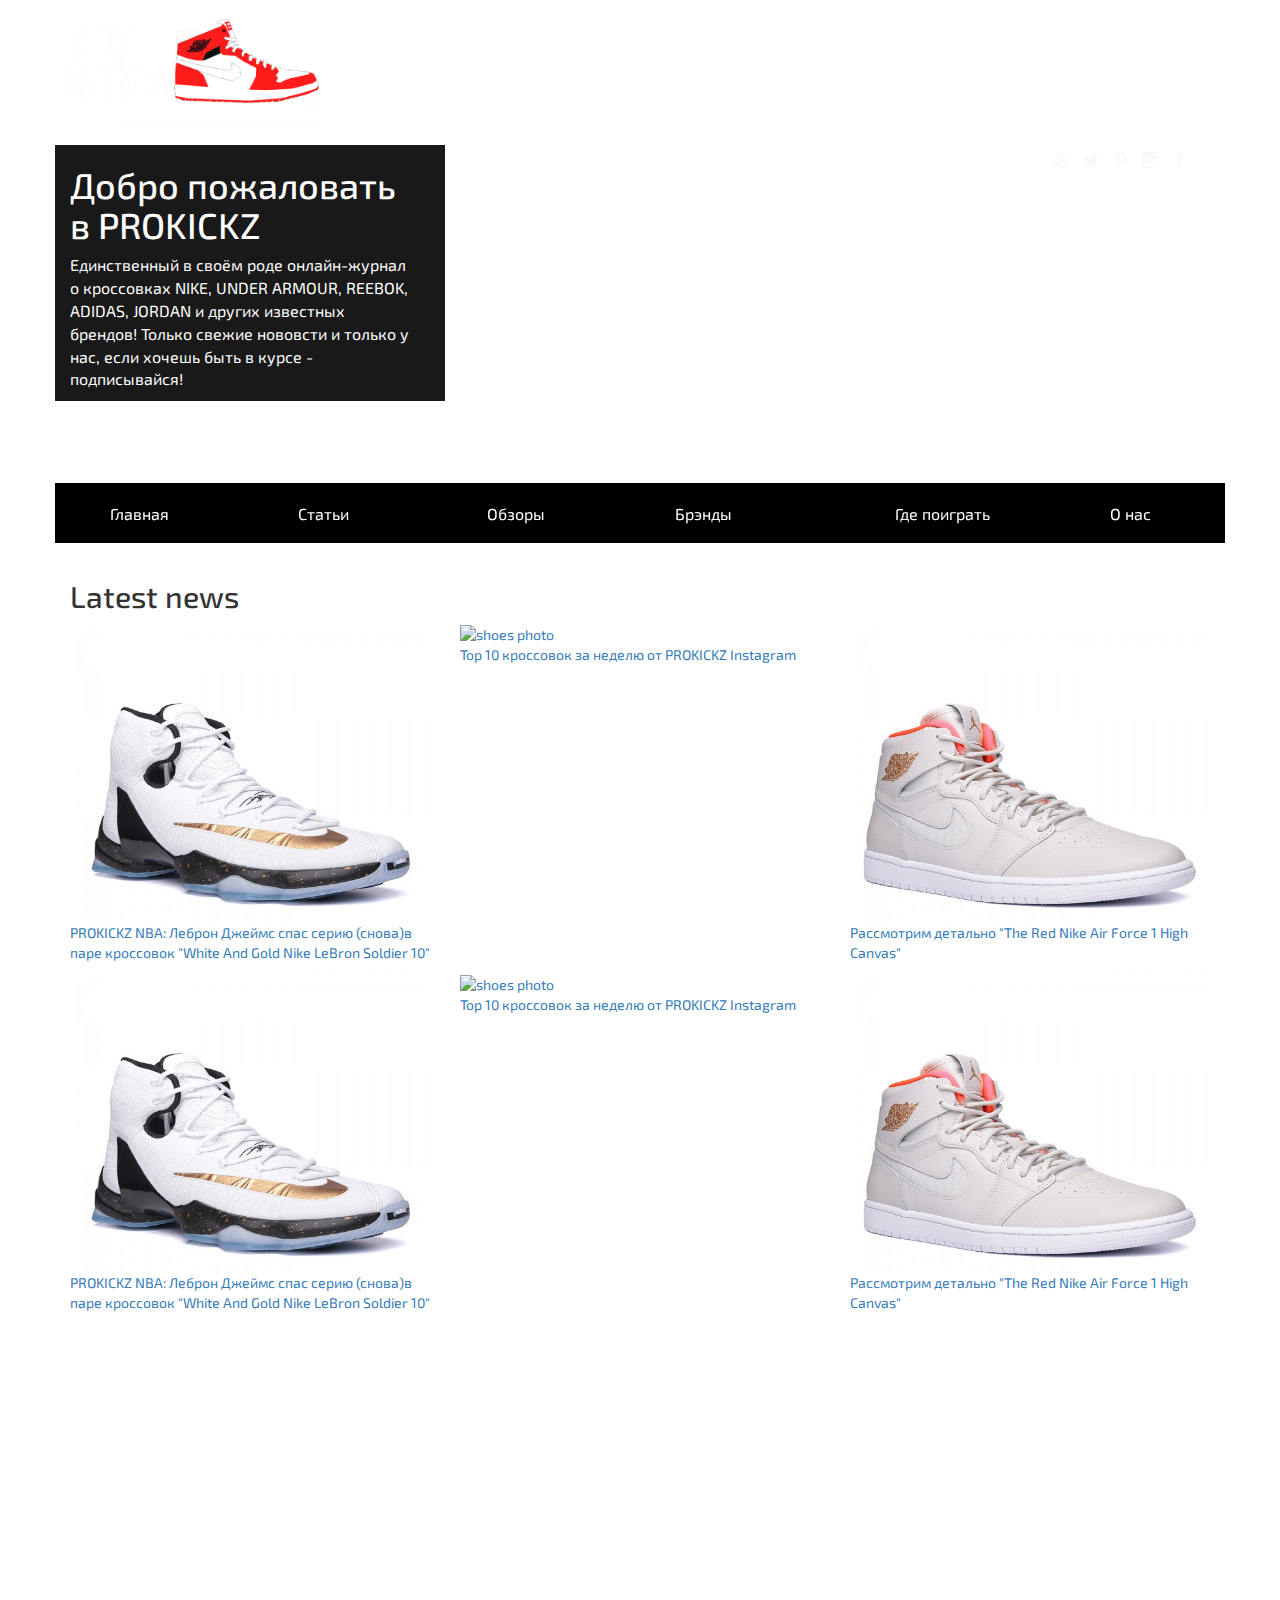
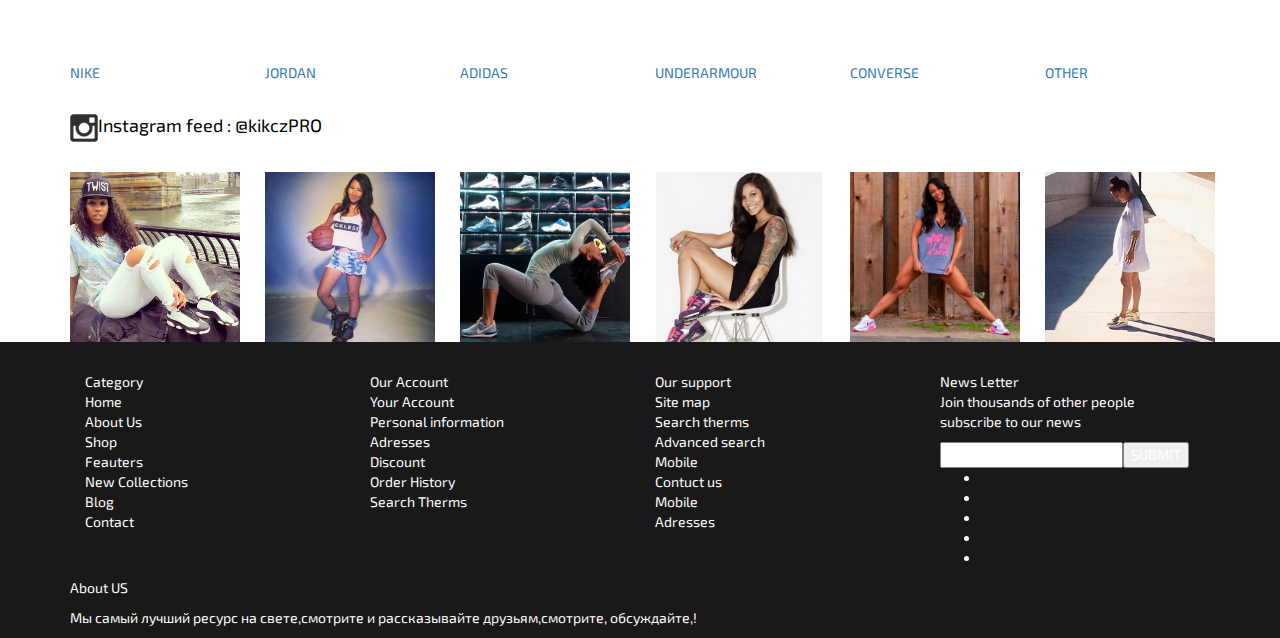
==== commit cf7da11d: "made main page via bootstrap 3" ====
--- a/index.html
+++ b/index.html
@@ -5,7 +5,7 @@
     <title>ProKickz</title>
     <meta http-equiv="X-UA-Compatible" content="IE=edge">
     <meta name="viewport" content="width=device-width, initial-scale=1">
-    <link href="bootstrap-3.3.6-dist/css/bootstrap.min.css" rel="stylesheet">
+    <link href="css/bootstrap.min.css" rel="stylesheet">
     <!-- HTML5 shim and Respond.js for IE8 support of HTML5 elements and media queries -->
     <!-- WARNING: Respond.js doesn't work if you view the page via file:// -->
     <!--[if lt IE 9]>
@@ -59,34 +59,49 @@
         </nav>
         <section class="news row">
             <div class="newsheader col-lg-12"><h2>Latest news</h2></div>
-            <div class="newsblock col-lg-4 "><a href=""><img src="catalog%20images/Pro NBA/nba.jpg" width="360px" height="300px"alt="shoes photo"><p>PROKICKZ NBA: Леброн Джеймс спас серию (снова)в паре кроссовок "White And Gold Nike LeBron Soldier 10"</p></a></div>
-            <div class="newsblock col-lg-4 "><a href=""><img src="catalog%20images/Pro NBA/instanews.jpg" width="360" height="300px"alt="shoes photo"><p>Top 10 кроссовок за неделю от PROKICKZ Instagram</p></a></div>
-            <div class="newsblock col-lg-4 "><a href=""><img src="catalog%20images/Pro NBA/Nike.png" width="360" height="300px"alt="shoes photo"><p>Рассмотрим детально "The Red Nike Air Force 1 High Canvas"</p></a></div>
+            <div class="newsblock col-lg-4 "><a href=""><img src="catalog%20images/realmodels/lebron13/face.JPG" width="360px" height="300px"alt="shoes photo"><p>PROKICKZ NBA: Леброн Джеймс спас серию (снова)в паре кроссовок "White And Gold Nike LeBron Soldier 10"</p></a></div>
+            <div class="newsblock col-lg-4 "><a href=""><img src="catalog%20images/realmodels/adidasD-Rose6/face.JPG" width="360" height="300px"alt="shoes photo"><p>Top 10 кроссовок за неделю от PROKICKZ Instagram</p></a></div>
+            <div class="newsblock col-lg-4 "><a href=""><img src="catalog%20images/realmodels/jordan1/face.JPG" width="360" height="300px"alt="shoes photo"><p>Рассмотрим детально "The Red Nike Air Force 1 High Canvas"</p></a></div>
+            <div class="newsblock col-lg-4 "><a href=""><img src="catalog%20images/realmodels/lebron13/face.JPG" width="360px" height="300px"alt="shoes photo"><p>PROKICKZ NBA: Леброн Джеймс спас серию (снова)в паре кроссовок "White And Gold Nike LeBron Soldier 10"</p></a></div>
+            <div class="newsblock col-lg-4 "><a href=""><img src="catalog%20images/realmodels/adidasD-Rose6/face.JPG" width="360" height="300px"alt="shoes photo"><p>Top 10 кроссовок за неделю от PROKICKZ Instagram</p></a></div>
+            <div class="newsblock col-lg-4 "><a href=""><img src="catalog%20images/realmodels/jordan1/face.JPG" width="360" height="300px"alt="shoes photo"><p>Рассмотрим детально "The Red Nike Air Force 1 High Canvas"</p></a></div>
+        </section>
+            <section class="videonews row">
+            <div class="newsblock col-lg-6 "><iframe width="560" height="315" src="https://www.youtube.com/embed/BrbK76aNSUE" frameborder="0" allowfullscreen></iframe></div>
+            <div class="newsblock col-lg-6 "><iframe width="560" height="315" src="https://www.youtube.com/embed/ddKXnQBgNNw" frameborder="0" allowfullscreen></iframe></div>
+               </section>
 
 
 
-        </section>
 
-        <aside class="down"><a href=""><span>NIKE</span></a><a href=""><span>JORDAN</span></a><a href=""><span>ADIDAS</span></a><a href=""><span>UNDERARMOUR</span></a><a href=""><span>CONVERSE</span></a><a
-                href=""><span>REEBOK</span></a><a href=""><span>PUMA</span></a><a href=""><span>OTHER</span></a>
-            <div class="instagram"><span><img src="socialmainpics/insta.png">Instagram feed : @kikczPRO</span>
-                <div><a href=""><img src="главная%20инстаграм/rox_brown_on_Instagram.jpg" width="170px"height="170px" alt="photo"></a></div>
-                <div><a href=""><img src="главная%20инстаграм/2.png" width="170px"height="170px" alt="photo"></a></div>
-                <div><a href=""><img src="главная%20инстаграм/3.png" width="170px"height="170px" alt="photo"></a></div>
-                <div><a href=""><img src="главная%20инстаграм/4.png" width="170px"height="170px" alt="photo"></a></div>
-                <div><a href=""><img src="главная%20инстаграм/5.jpg" width="170px"height="170px" alt="photo"></a></div>
-                <div><a href=""><img src="главная%20инстаграм/6.png" width="170px"height="170px" alt="photo"></a></div>
+        <aside class="down ">
+            <div class="brands row">
+            <a class="col-lg-2" href=""><span>NIKE</span></a><a class="col-lg-2" href=""><span>JORDAN</span></a><a class="col-lg-2" href=""><span>ADIDAS</span></a><a class="col-lg-2" href=""><span>UNDERARMOUR</span></a><a class="col-lg-2" href=""><span>CONVERSE</span></a><a
+                class="col-lg-2" href=""><span>OTHER</span></a>
             </div>
-            <footer class="mainsocial">
-                <a class="mainsocial-ffb"></a><a class="mainsocial-tw"></a><a class="mainsocial-pin"></a></footer>
+            <span>
+                <img src="socialmainpics/insta.png">Instagram feed : @kikczPRO
+            </span>
+            <div class="instagram row ">
+                <div class="col-lg-2"><a href=""><img src="главная%20инстаграм/rox_brown_on_Instagram.jpg" width="170px"height="170px" alt="photo"></a></div>
+                <div class="col-lg-2"><a href=""><img src="главная%20инстаграм/2.png" width="170px"height="170px" alt="photo"></a></div>
+                <div class="col-lg-2"><a href=""><img src="главная%20инстаграм/3.png" width="170px"height="170px" alt="photo"></a></div>
+                <div class="col-lg-2"><a href=""><img src="главная%20инстаграм/4.png" width="170px"height="170px" alt="photo"></a></div>
+                <div class="col-lg-2"><a href=""><img src="главная%20инстаграм/5.jpg" width="170px"height="170px" alt="photo"></a></div>
+                <div class="col-lg-2"><a href=""><img src="главная%20инстаграм/6.png" width="170px"height="170px" alt="photo"></a></div>
+            </div>
+            <section class="mainsocial">
+                <a class="mainsocial-ffb"></a><a class="mainsocial-tw"></a><a class="mainsocial-pin"></a></section>
         </aside>
 
 
 
         </div>
+        </div>
     </main>
 <footer class="main-footer">
-    <div class="info">Category
+    <section class="container">
+    <div class="info col-lg-3">Category
         <ul>
             <li><a href="">Home</a></li>
             <li><a href="">About Us</a></li>
@@ -96,7 +111,7 @@
             <li><a href="">Blog</a></li>
             <li><a href="">Contact</a></li>
         </ul></div>
-    <div class="info">Our Account
+    <div class="info col-lg-3">Our Account
         <ul>
             <li><a href="">Your Account</a></li>
             <li><a href="">Personal information</a></li>
@@ -105,7 +120,7 @@
             <li><a href="">Order History</a></li>
             <li><a href="">Search Therms</a></li>
         </ul></div>
-    <div class="info">Our support
+    <div class="info col-lg-3">Our support
         <ul>
             <li><a href="">Site map</a></li>
             <li><a href="">Search therms</a></li>
@@ -116,7 +131,7 @@
             <li><a href="">Adresses</a></li>
         </ul>
     </div>
-    <div class="info">News Letter
+    <div class="info col-lg-3">News Letter
         <div><p>Join thousands of other people subscribe to our news</p>
             <form action="" method="post">
                 <input type="text" name="sendemail"><button>SUBMIT</button>
@@ -131,7 +146,7 @@
         </div>
     </div>
     <div class="info"><p>About US</p><p>Мы самый лучший ресурс на свете,смотрите и рассказывайте друзьям,смотрите, обсуждайте,!</p></div>
-
+</section>
 </footer>
 
 <script src="bootstrap-3.3.6-dist/js/bootstrap.min.js"></script>
--- a/style.css
+++ b/style.css
@@ -23,9 +23,9 @@
 .welcome {
     background-color: black;
     color: white;
-    opacity: 0.7;
+    opacity: 0.9;
     font-size: 16px;
-    border-radius: 3px;
+
 }
 body > header > div > div.row > div.welcome.col-lg-4.col-md-4.col-sm-4.col-xs-4 > p {
     max-width: 340px;
@@ -117,7 +117,8 @@
 body > main > div > nav {
     background-color: black;
     margin-left: 15px;
-    border-radius: 2px;
+    position: relative;
+    top: -17px;
 
 }
 body > main > div > nav > ul > li{
@@ -147,8 +148,59 @@
 }
 /* раздел с новостями */
 body > main > div > section {
-    border-bottom: 1px solid beige;
-    border-left: 1px solid beige ;
-    border-right: 1px solid beige;
-    border-radius: 2px;
-}+
+    
+}
+.videonews {
+    margin-top: 20px;
+}
+body > main > div > aside > span{
+    color: black;
+    font-size: large;
+
+}
+
+body > main > div > aside > div.brands.row{
+
+    margin-bottom: 30px;
+}
+body > main > div > aside > div.instagram.row{
+    margin-top: 30px;
+
+}
+body > main > div > aside > div.instagram.row > div>a {
+    display: inline-block;
+
+}
+body > main > div > aside > div.instagram.row > div>a:hover{
+    box-shadow: 0 0 6px black;
+}
+
+
+
+
+footer {
+    background-color: black;
+    opacity: 0.9;
+    color: white;
+}
+.info {
+    margin-top: 30px;
+}
+.info>ul {
+
+    list-style: none;
+    margin: 0;
+    padding: 0;
+
+}
+.info>ul>li>a
+{
+    color: white;
+}
+.info>ul>li>a:hover
+{
+    color: red;
+    text-decoration: none;
+}
+
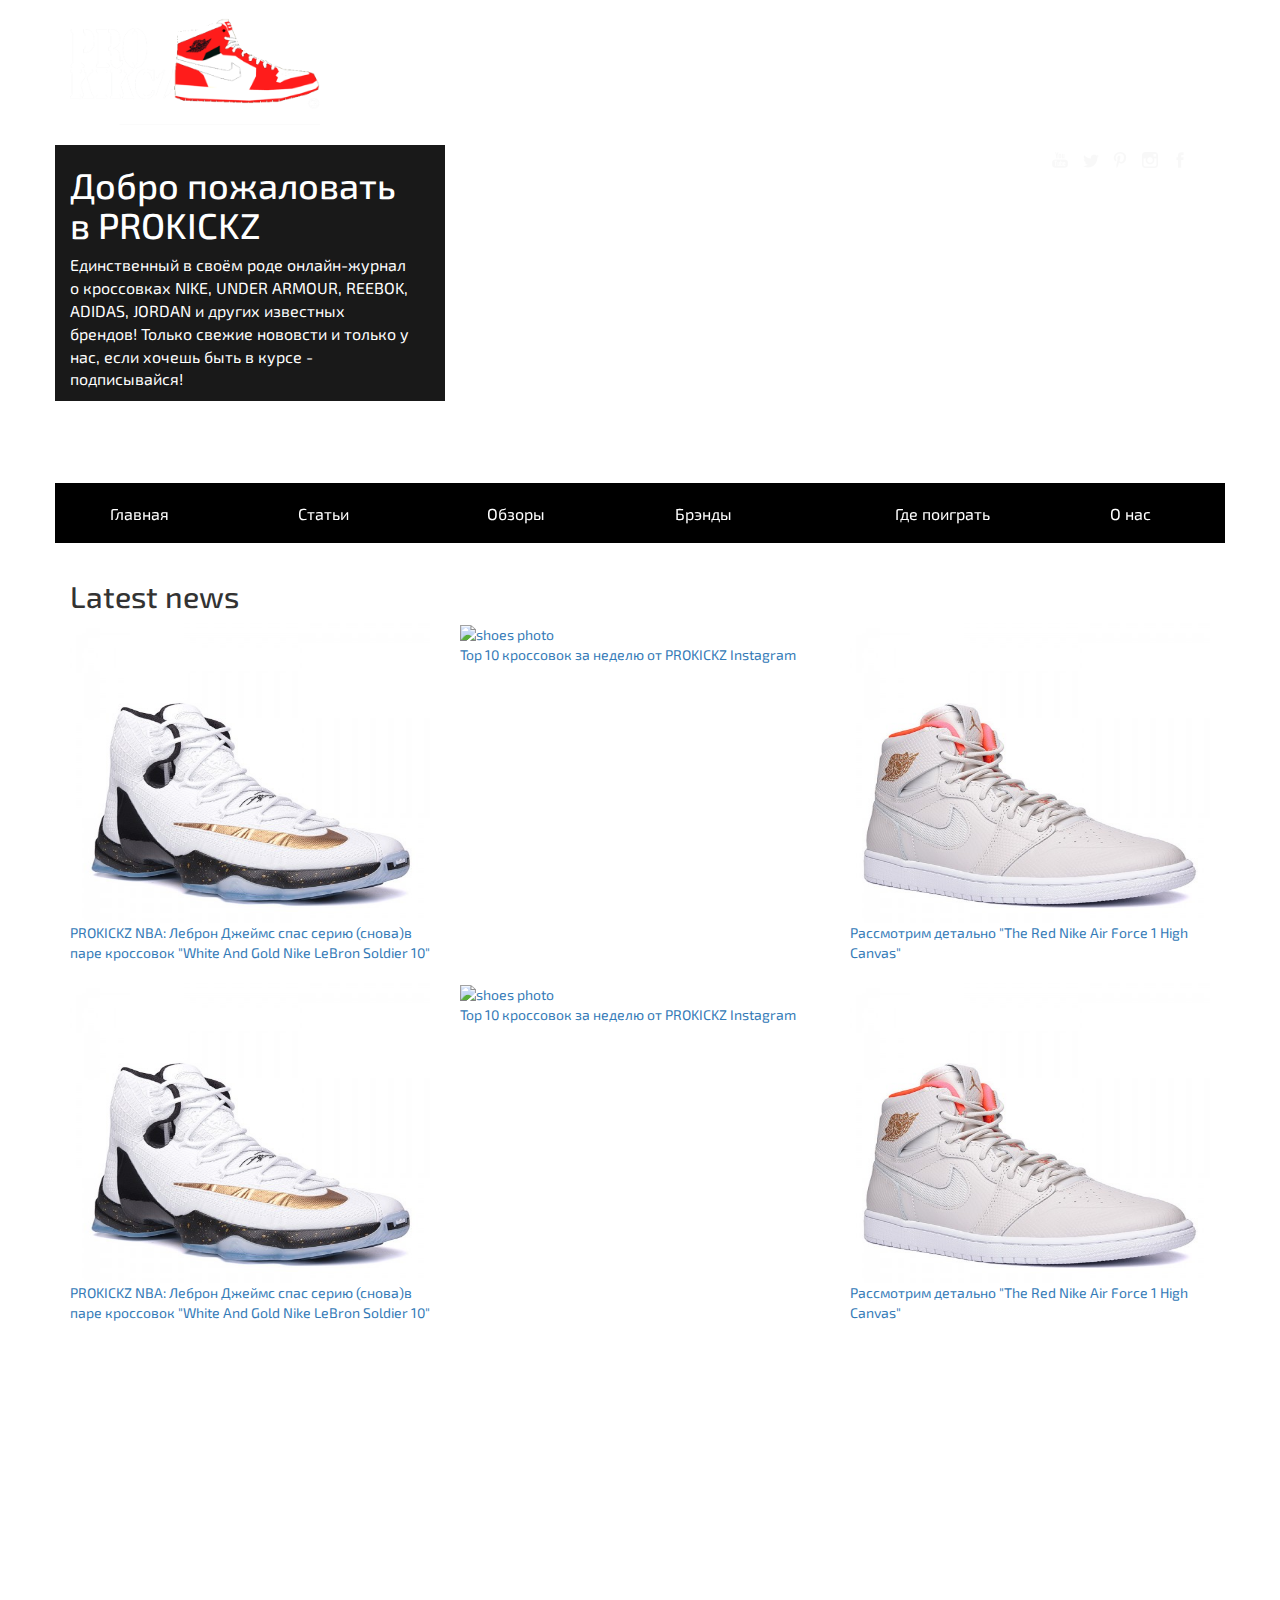
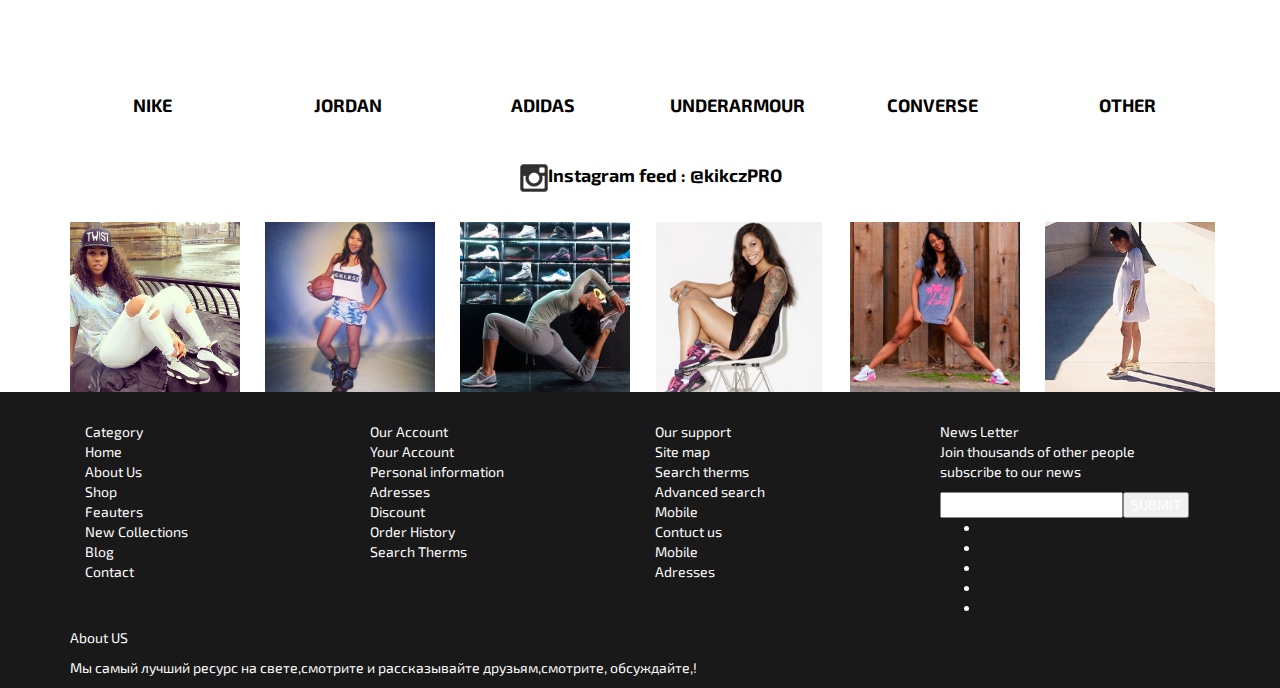
==== commit f2b419f1: "added few effects!" ====
--- a/index.html
+++ b/index.html
@@ -62,9 +62,12 @@
             <div class="newsblock col-lg-4 "><a href=""><img src="catalog%20images/realmodels/lebron13/face.JPG" width="360px" height="300px"alt="shoes photo"><p>PROKICKZ NBA: Леброн Джеймс спас серию (снова)в паре кроссовок "White And Gold Nike LeBron Soldier 10"</p></a></div>
             <div class="newsblock col-lg-4 "><a href=""><img src="catalog%20images/realmodels/adidasD-Rose6/face.JPG" width="360" height="300px"alt="shoes photo"><p>Top 10 кроссовок за неделю от PROKICKZ Instagram</p></a></div>
             <div class="newsblock col-lg-4 "><a href=""><img src="catalog%20images/realmodels/jordan1/face.JPG" width="360" height="300px"alt="shoes photo"><p>Рассмотрим детально "The Red Nike Air Force 1 High Canvas"</p></a></div>
+            </section>
+            <section class="news row">
             <div class="newsblock col-lg-4 "><a href=""><img src="catalog%20images/realmodels/lebron13/face.JPG" width="360px" height="300px"alt="shoes photo"><p>PROKICKZ NBA: Леброн Джеймс спас серию (снова)в паре кроссовок "White And Gold Nike LeBron Soldier 10"</p></a></div>
             <div class="newsblock col-lg-4 "><a href=""><img src="catalog%20images/realmodels/adidasD-Rose6/face.JPG" width="360" height="300px"alt="shoes photo"><p>Top 10 кроссовок за неделю от PROKICKZ Instagram</p></a></div>
             <div class="newsblock col-lg-4 "><a href=""><img src="catalog%20images/realmodels/jordan1/face.JPG" width="360" height="300px"alt="shoes photo"><p>Рассмотрим детально "The Red Nike Air Force 1 High Canvas"</p></a></div>
+
         </section>
             <section class="videonews row">
             <div class="newsblock col-lg-6 "><iframe width="560" height="315" src="https://www.youtube.com/embed/BrbK76aNSUE" frameborder="0" allowfullscreen></iframe></div>
--- a/style.css
+++ b/style.css
@@ -136,6 +136,19 @@
     padding-top: 20px;
     font-size: 16px;
 }
+body > main > div > section.news.row > div>a{
+    display: inline-block;
+    width: 360px;
+    height: 340px;
+
+}
+body > main > div > section:nth-child(3){
+    margin-top: 20px;
+}
+body > main > div > section.news.row > div>a:hover{
+    box-shadow: 0px 0px 8px black;
+    border-radius: 2px;
+}
 body > main > div > nav > ul > li:nth-child(5) > a {
     text-align: center;
 }
@@ -149,7 +162,7 @@
 /* раздел с новостями */
 body > main > div > section {
 
-    
+
 }
 .videonews {
     margin-top: 20px;
@@ -157,12 +170,26 @@
 body > main > div > aside > span{
     color: black;
     font-size: large;
+    font-weight: bold;
+    padding-left: 450px;
 
 }
 
 body > main > div > aside > div.brands.row{
-
+margin-top: 30px;
     margin-bottom: 30px;
+}
+body > main > div > aside > div.brands.row>a{
+    display: inline-block;
+    height: 40px;
+    text-decoration: none;
+    color: black;
+    font-size: large;
+    font-weight: bold;
+    text-align: center;
+}
+body > main > div > aside > div.brands.row>a:hover {
+    color: red;
 }
 body > main > div > aside > div.instagram.row{
     margin-top: 30px;
